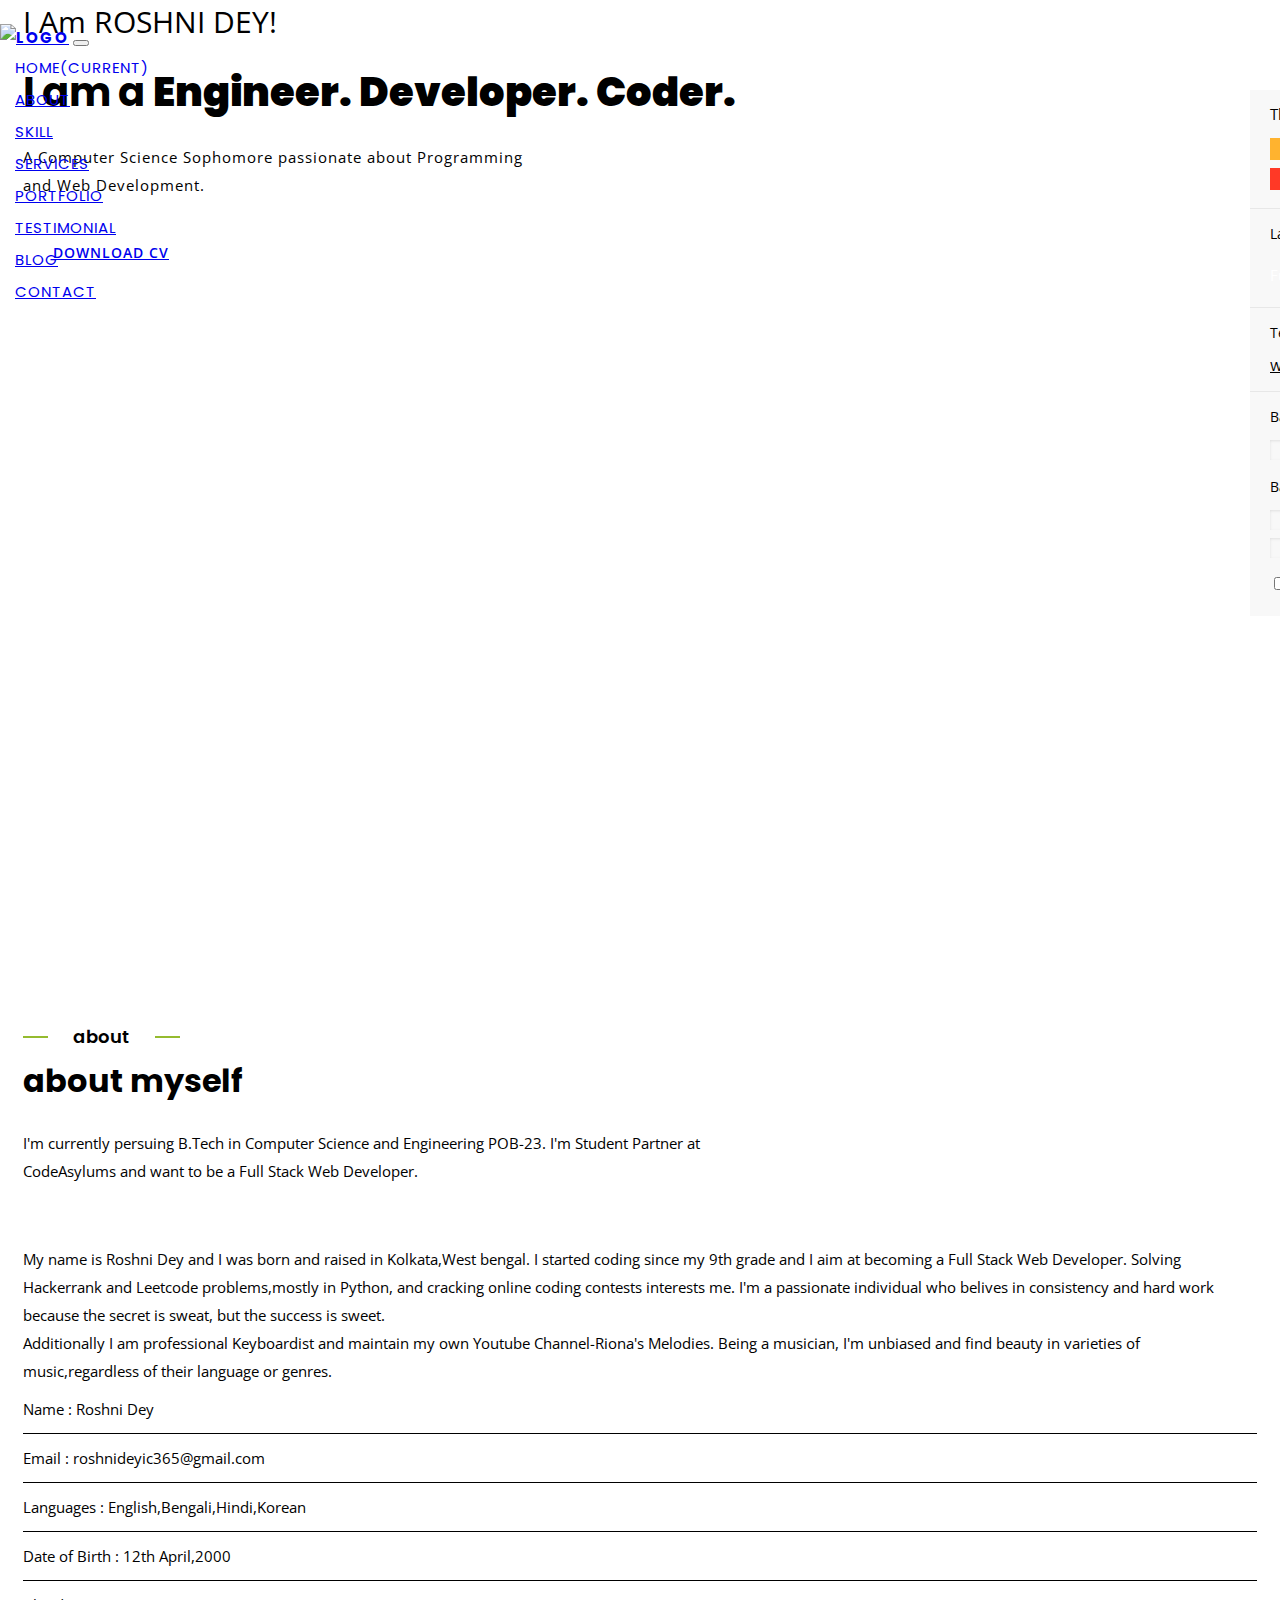
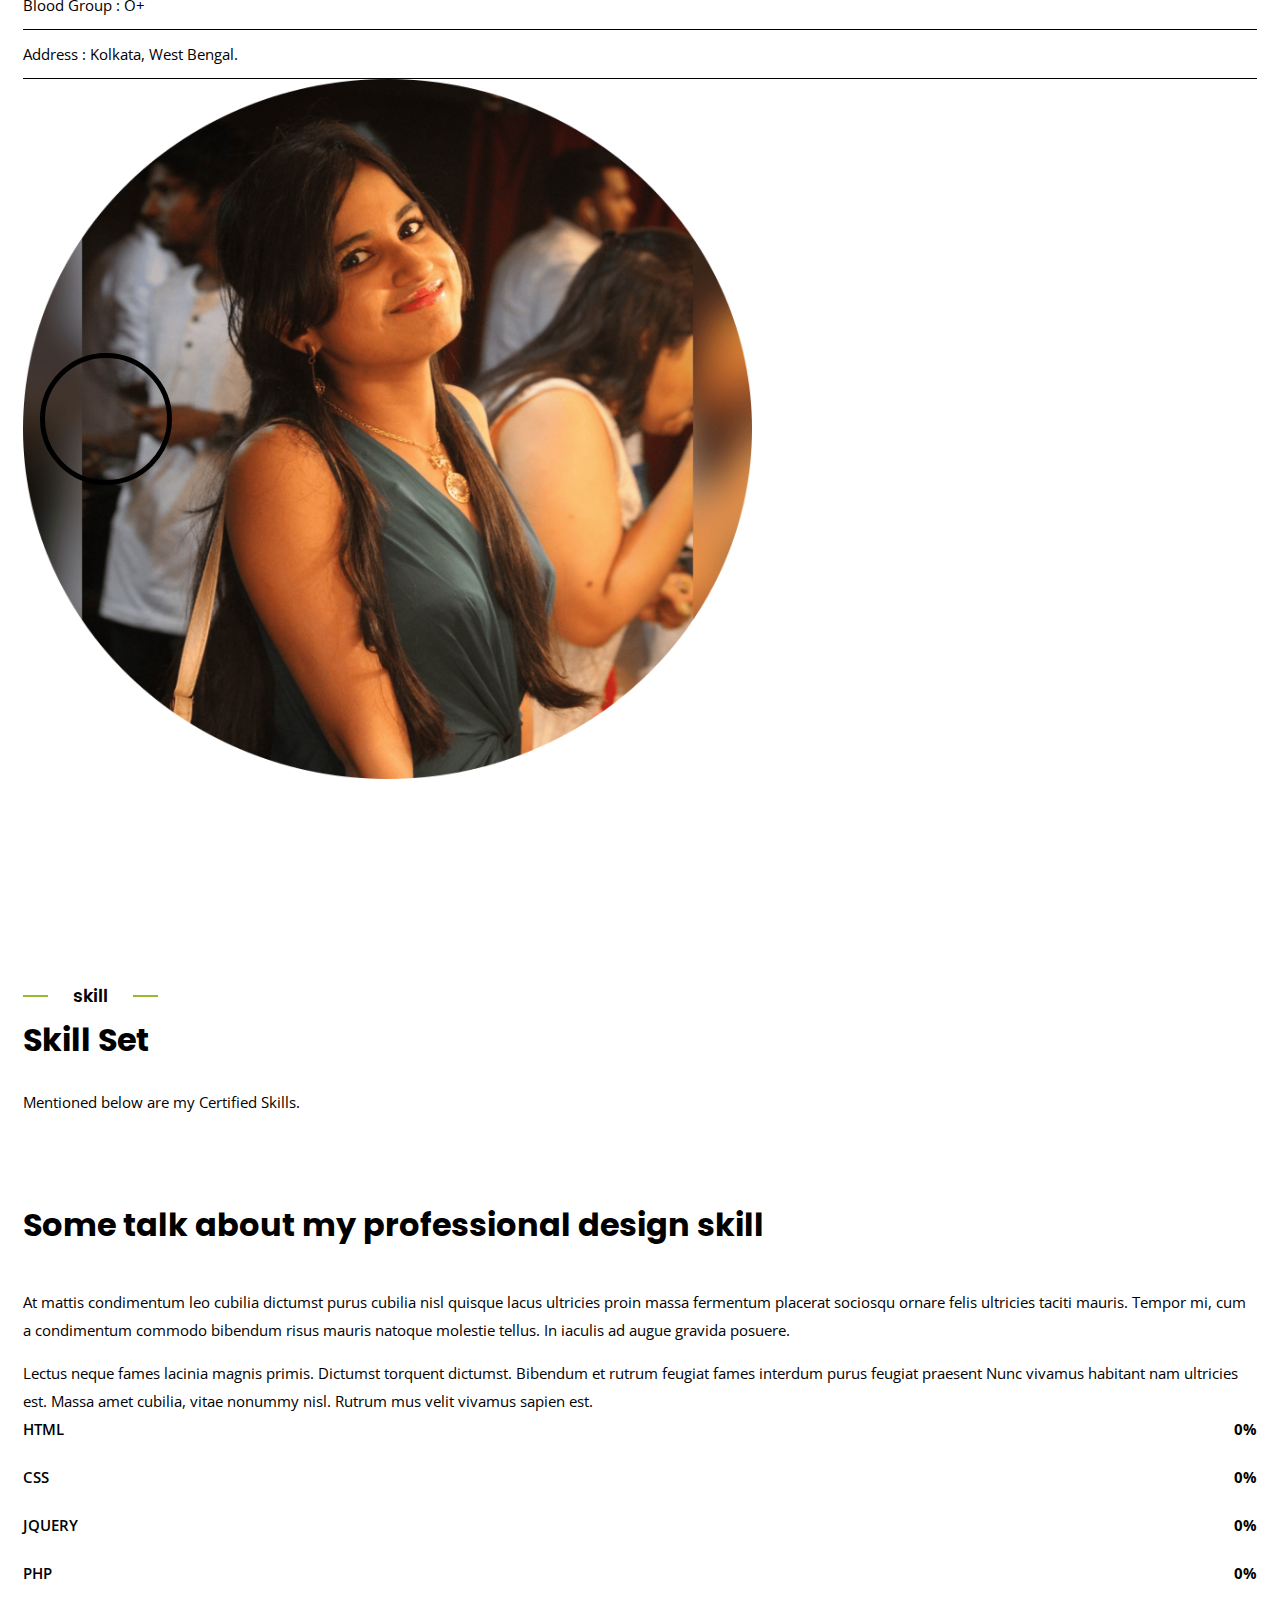
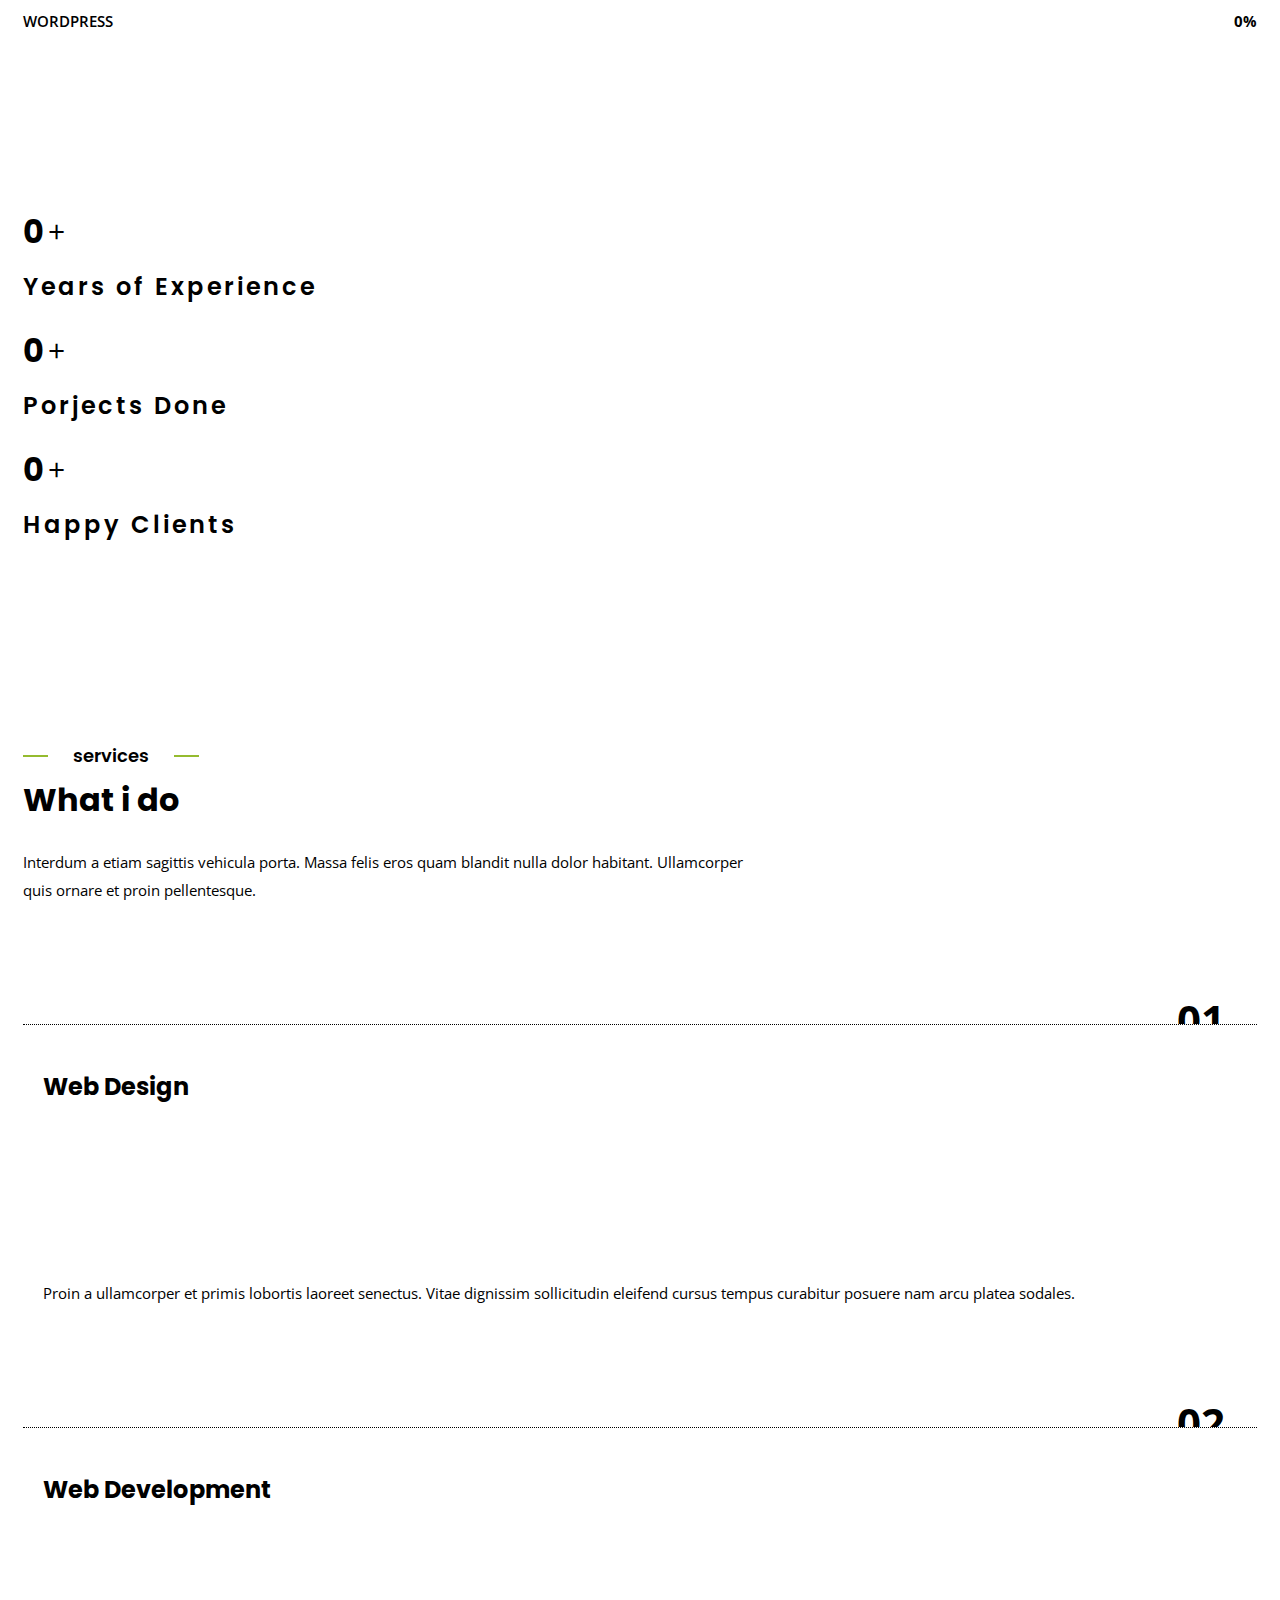
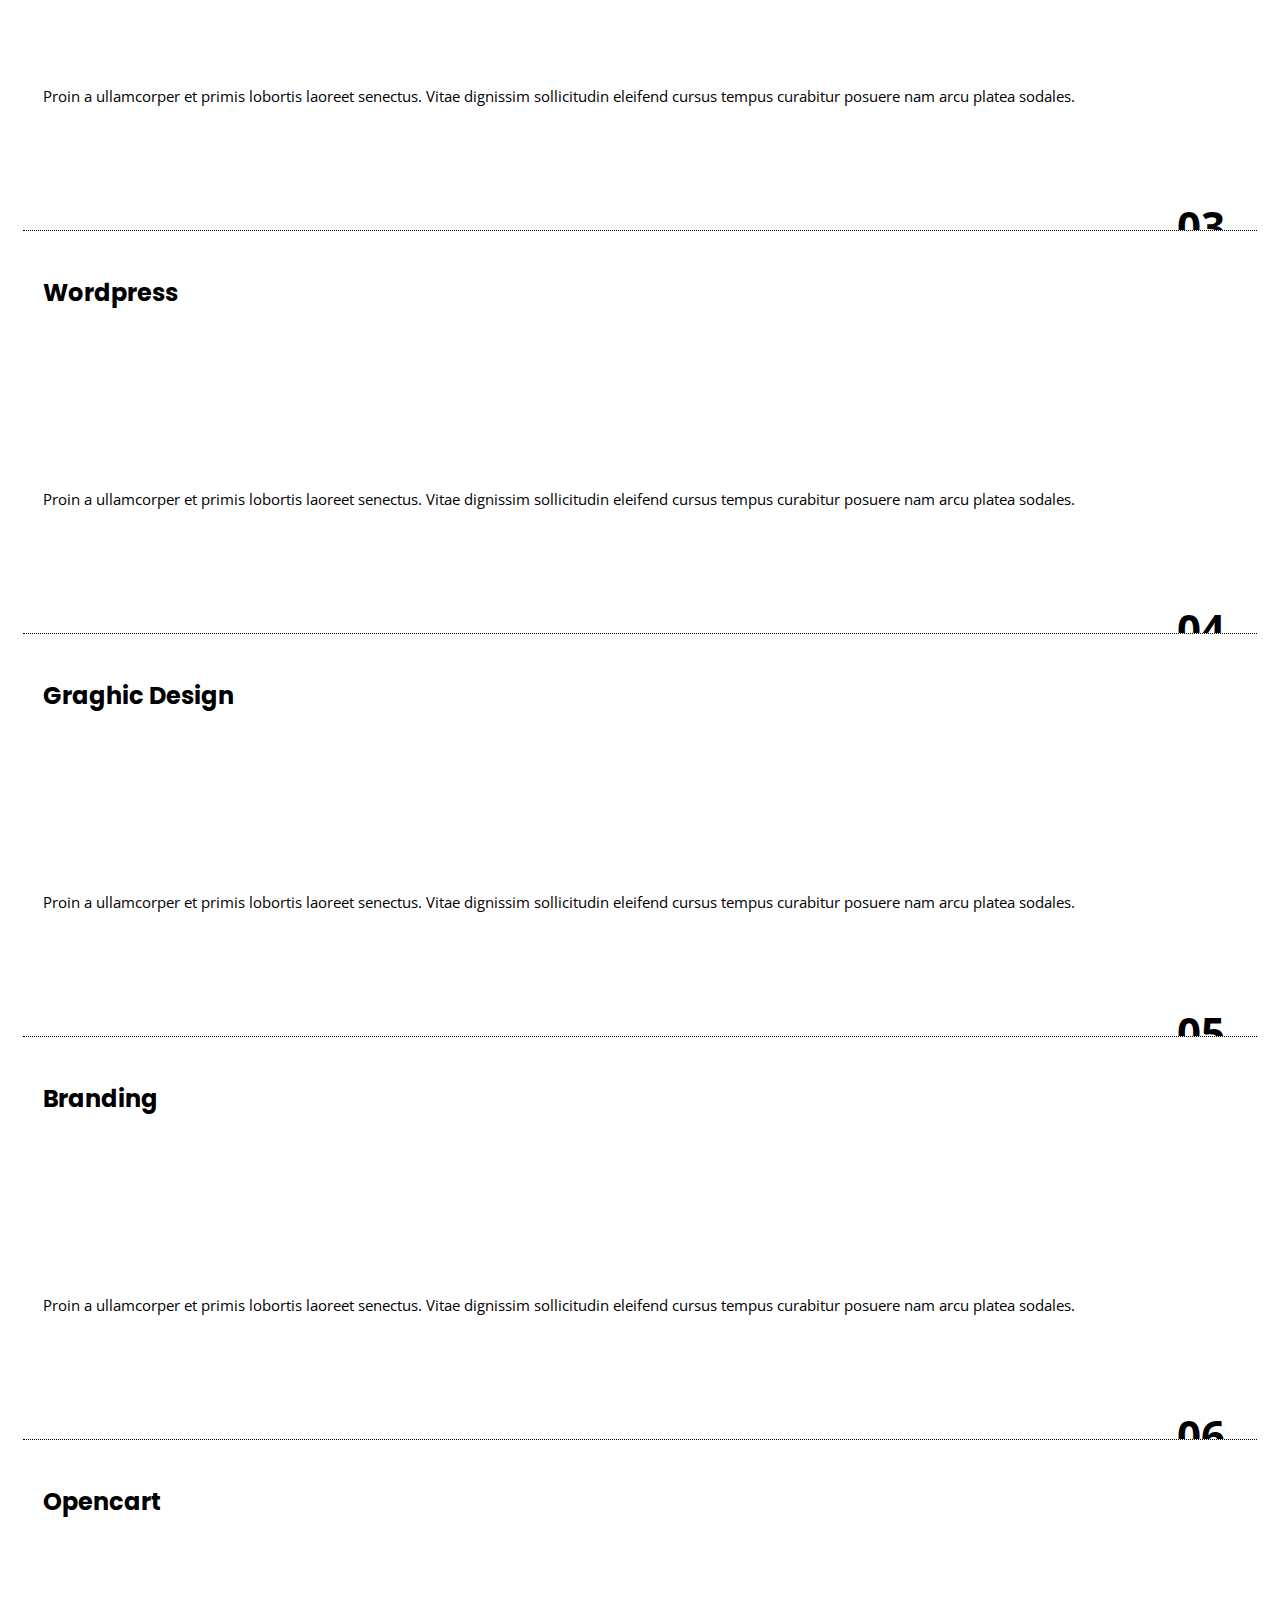
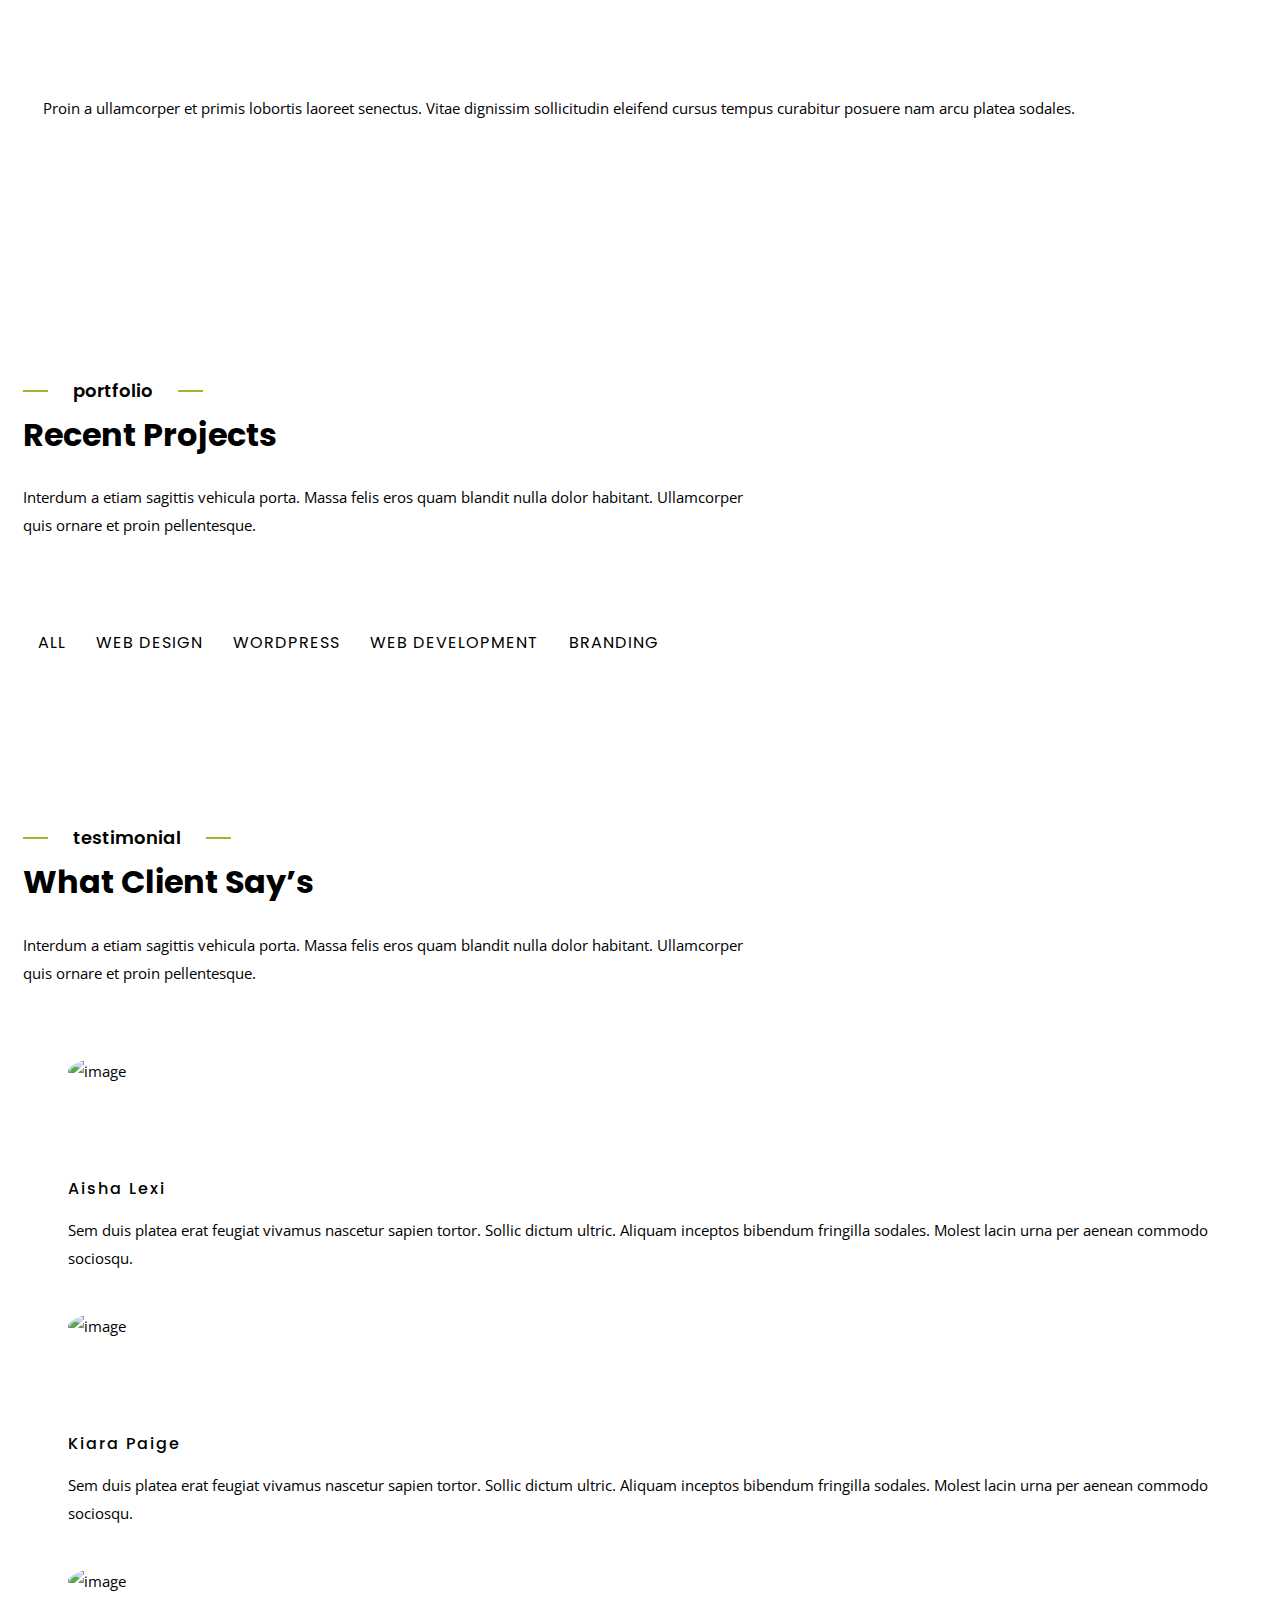
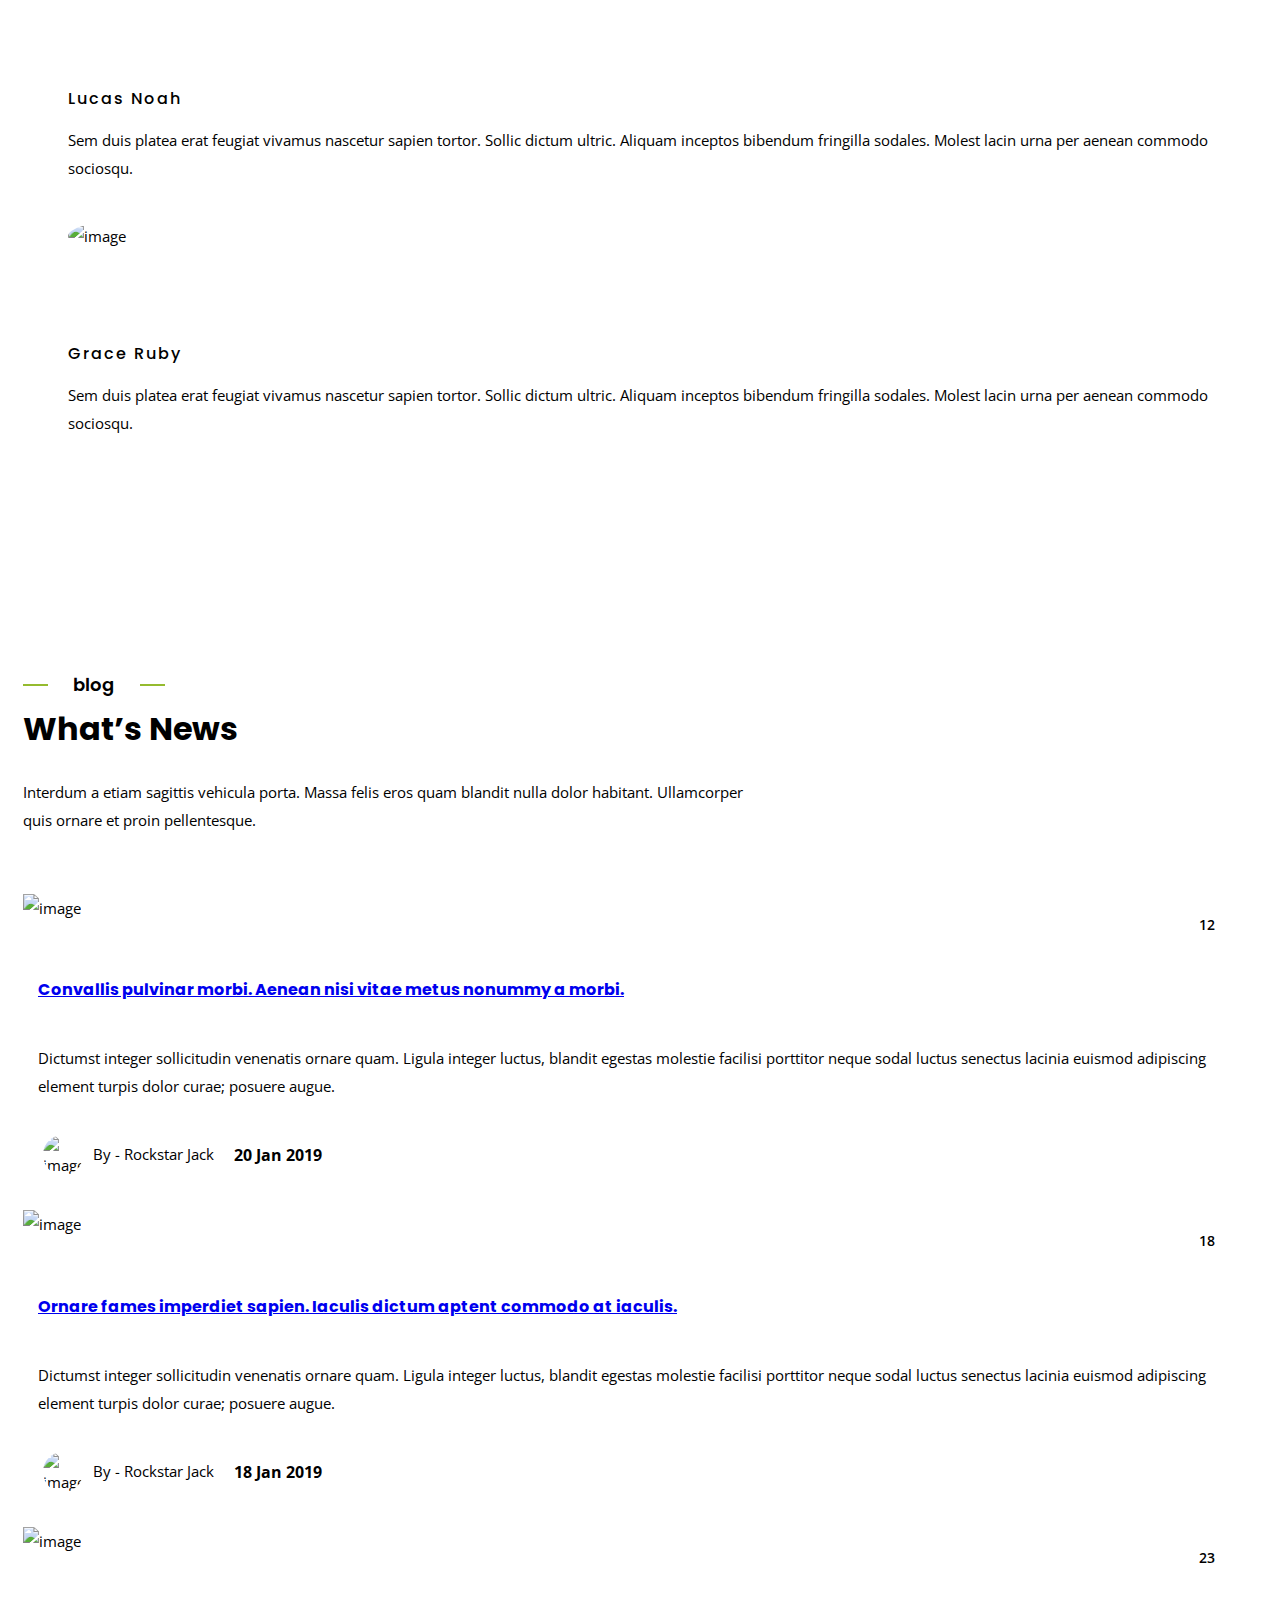
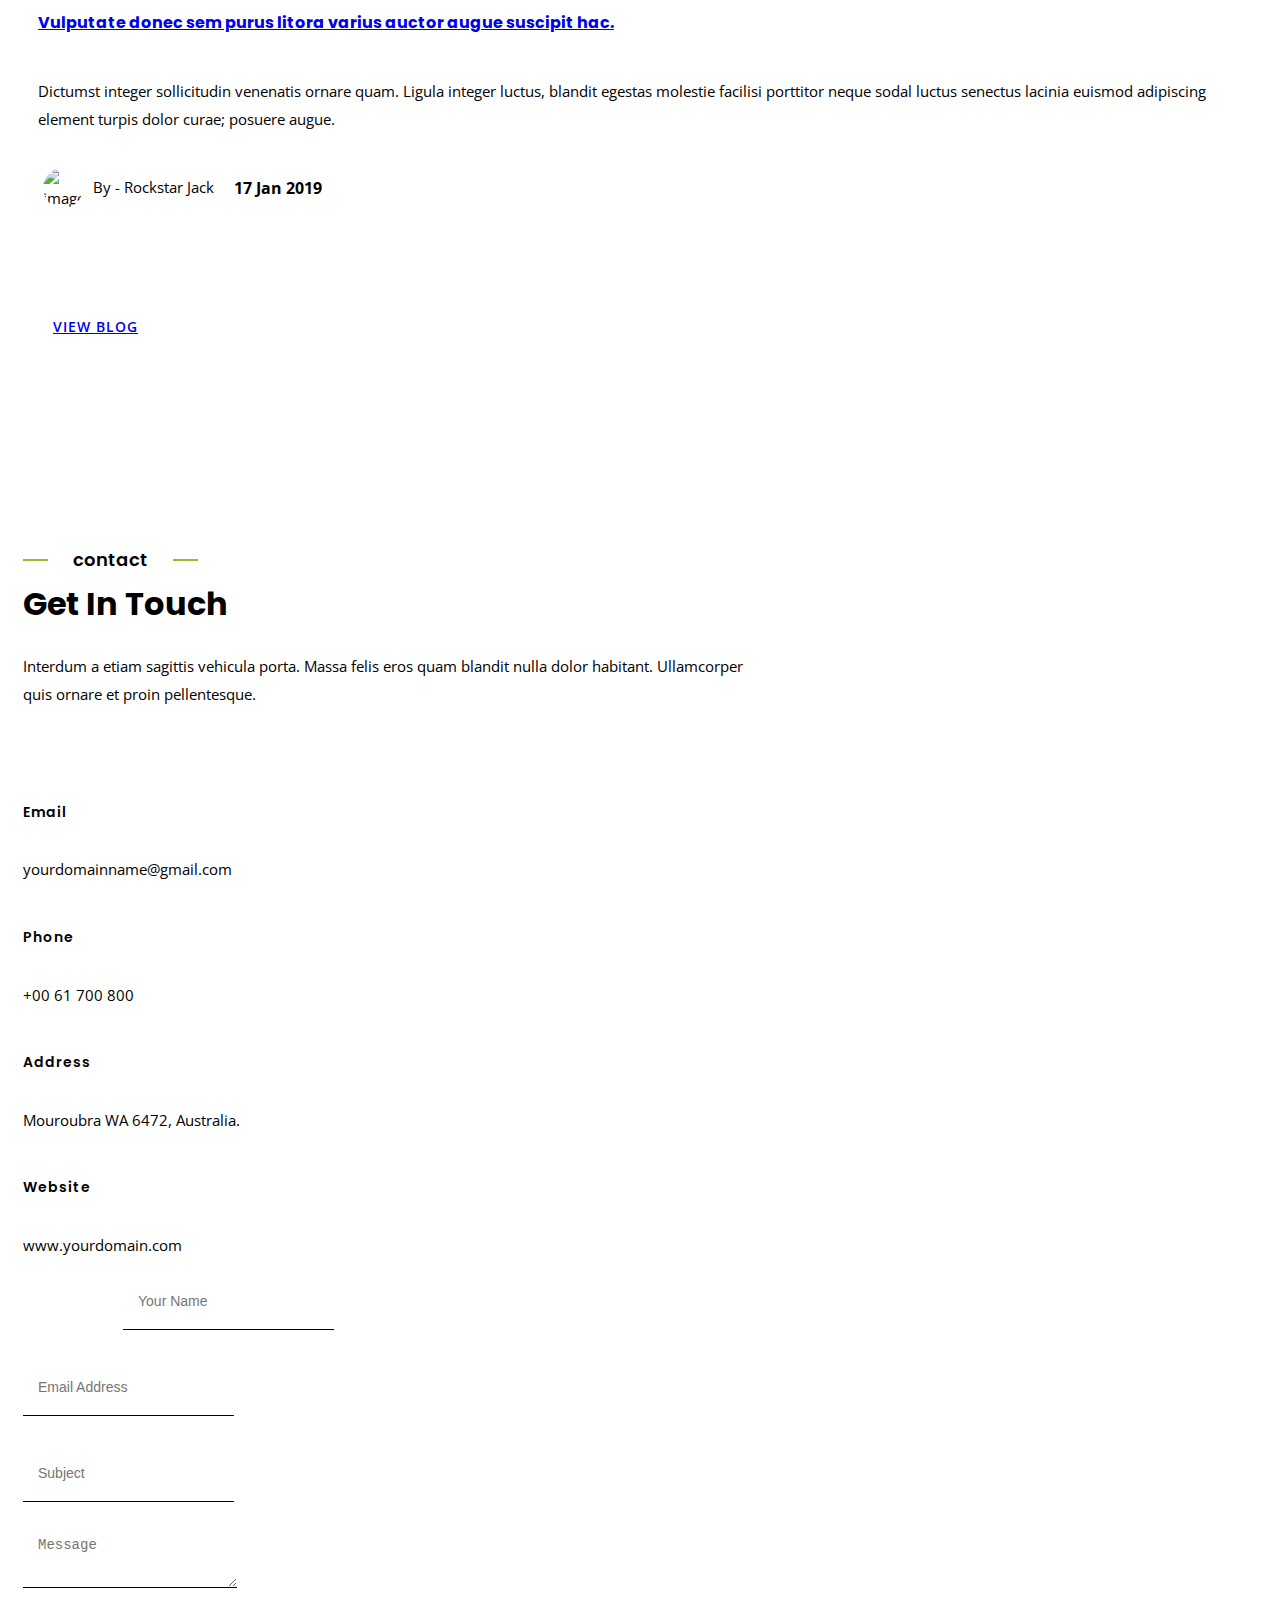
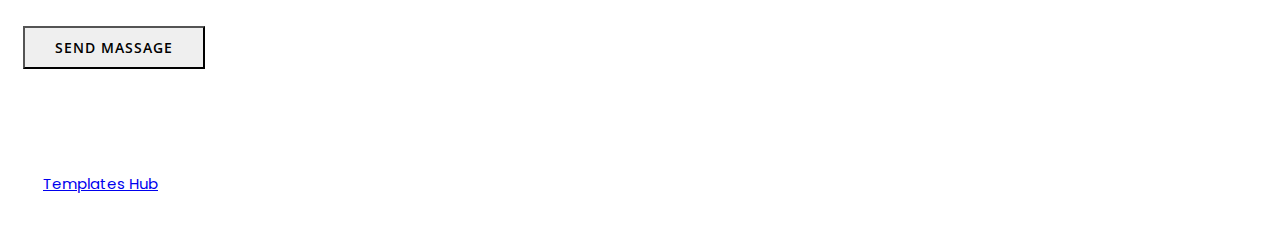
==== index.html @ 02d9dc11 "About updated" ====
<!DOCTYPE html>
<html lang="en">

<!-- index-754:31-->
<head>
	<!--===== Meta Tag =====-->
	<meta charset="utf-8">
	<meta http-equiv="x-ua-compatible" content="ie=edge">
	<meta name="description" content="Runaway - Personal Portfolio HTML Template">
	<meta name="viewport" content="width=device-width, initial-scale=1">
	<meta name="keywords" content="business, agency, blog, cv, creative, html, one page, personal, portfolio, resume, responsive, bootstrap, photography, designer, developer">
	<meta name="author" content="root">

	 <!--	Css Links
    ==================================================-->
     <link rel="stylesheet" href="css/bootstrap.min.css">
     <link rel="stylesheet" href="css/font-awesome.min.css">
     <link rel="stylesheet" href="fonts/flaticon.css">
     <link rel="stylesheet" href="css/plugins.css">
     <link rel="stylesheet" href="css/style.css">
     <link rel="stylesheet" href="css/color.css" id="color-change">


     <!-- Favicon 
    ==================================================-->
	<link rel="icon" type="image/png" sizes="32x32" href="images/favicon.ico">

      <!--	Title
    ==================================================-->
	<title>Roshni Dey</title>

</head>

<body id="top" class="page-load">
	<!--	Start Back to top
	=================================================-->
	<a href="#" id="scroll" style="display: none;"><span></span></a>
	<!--	End Back to top
	==================================================-->

	<!--	Preloader
	==================================================-->
	<div class="preloader">
		<div class="lds-css ng-scope">
			<div class="lds-spinner" style="100%;height:100%">
				<div></div>
				<div></div>
				<div></div>
				<div></div>
				<div></div>
				<div></div>
				<div></div>
				<div></div>
				<div></div>
				<div></div>
				<div></div>
				<div></div>
			</div>
		</div>
	</div>
	<!-- Color Settings Start
	==================================================-->
	<div class="color-panel">
		<div class="on-panel color_white bg_primary">
			<div class="text-center icon-spinner">
			  <i class="fa fa-cog fa-spin fa-3x fa-fw"></i>
			</div>
		</div>
		<div class="panel-box">
			<span class="panel-title">Theme Colors</span>
			<ul class="color-box">
				<li class="default" data-name="default" data-path="css/color.css" data-image="images/logo/1.png" data-target="images/logo/1.png"></li>
				<li class="color_2" data-name="color_2" data-path="css/color/color-1.css" data-image="images/logo/2.png" data-target="images/logo/2.png"></li>
				<li class="color_3" data-name="color_3" data-path="css/color/color-2.css" data-image="images/logo/3.png" data-target="images/logo/3.png"></li>
				<li class="color_4" data-name="color_4" data-path="css/color/color-3.css" data-image="images/logo/4.png" data-target="images/logo/4.png"></li>
				<li class="color_5" data-name="color_5" data-path="css/color/color-4.css" data-image="images/logo/5.png" data-target="images/logo/5.png"></li>
				<li class="color_6" data-name="color_6" data-path="css/color/color-5.css" data-image="images/logo/6.png" data-target="images/logo/6.png"></li>
				<li class="color_7" data-name="color_7" data-path="css/color/color-6.css" data-image="images/logo/7.png" data-target="images/logo/7.png"></li>
				<li class="color_8" data-name="color_8" data-path="css/color/color-7.css" data-image="images/logo/8.png" data-target="images/logo/8.png"></li>
				<li class="color_9" data-name="color_9" data-path="css/color/color-8.css" data-image="images/logo/9.png" data-target="images/logo/9.png"></li>
				<li class="color_10" data-name="color_10" data-path="css/color/color-9.css" data-image="images/logo/10.png" data-target="images/logo/10.png"></li>
				<li class="color_11" data-name="color_11" data-path="css/color/color-10.css" data-image="images/logo/11.png" data-target="images/logo/11.png"></li>
				<li class="color_12" data-name="color_12" data-path="css/color/color-11.css" data-image="images/logo/12.png" data-target="images/logo/12.png"></li>
				<li class="color_13" data-name="color_13" data-path="css/color/color-12.css" data-image="images/logo/13.png" data-target="images/logo/13.png"></li>
				<li class="color_14" data-name="color_14" data-path="css/color/color-13.css" data-image="images/logo/14.png" data-target="images/logo/14.png"></li>
			</ul>
		</div>
		<div class="switcher_layout">
			<span class="layout_title">Layout Style</span>
			<div class="radio_check">
				<input type="checkbox" id="layout_type" name="layout" value="Yes">
				<label class="bg_default text-left" for="layout_type"><span class="white_color">Full</span><span class="secondary_color">Box</span></label>
			</div>
		</div>
		<div class="template_style">
			<span class="layout_title">Template Style</span>
			<ul>
				<li><a class="btn_link" href="index-7.html" target="blank">White Version</a></li>
				<li><a class="btn_link" href="index-8.html" target="blank">Black Version</a></li>
			</ul>
		</div>
		<div class="box_bg_style">
			<span class="layout_title">Background pattern</span>
			<div class="select_bg">
				<ul>
					<li><input type="radio" name="radio" id="patrn1" value="pattern_1" /><label for="patrn1" class="radios pattern1"></label></li>
					<li><input type="radio" name="radio" id="patrn2" value="pattern_2" /><label for="patrn2" class="radios pattern2"></label></li>
					<li><input type="radio" name="radio" id="patrn3" value="pattern_3" /><label for="patrn3" class="radios pattern3"></label></li>
					<li><input type="radio" name="radio" id="patrn4" value="pattern_4" /><label for="patrn4" class="radios pattern4"></label></li>
					<li><input type="radio" name="radio" id="patrn5" value="pattern_5" /><label for="patrn5" class="radios pattern5"></label></li>
				</ul>
			</div>
			<span class="layout_title">Background pattern</span>
			<div class="select_bg">
				<ul>
					<li><input type="radio" name="radio" id="bg_img1" value="body_bg_1" /><label for="bg_img1" class="radios body_image1"></label></li>
					<li><input type="radio" name="radio" id="bg_img2" value="body_bg_2" /><label for="bg_img2" class="radios body_image2"></label></li>
					<li><input type="radio" name="radio" id="bg_img3" value="body_bg_3" /><label for="bg_img3" class="radios body_image3"></label></li>
					<li><input type="radio" name="radio" id="bg_img4" value="body_bg_4" /><label for="bg_img4" class="radios body_image4"></label></li>
					<li><input type="radio" name="radio" id="bg_img5" value="body_bg_5" /><label for="bg_img5" class="radios body_image5"></label></li>
					<li><input type="radio" name="radio" id="bg_img6" value="body_bg_6" /><label for="bg_img6" class="radios body_image6"></label></li>
					<li><input type="radio" name="radio" id="bg_img7" value="body_bg_7" /><label for="bg_img7" class="radios body_image7"></label></li>
					<li><input type="radio" name="radio" id="bg_img8" value="body_bg_8" /><label for="bg_img8" class="radios body_image8"></label></li>
					<li><input type="radio" name="radio" id="bg_img9" value="body_bg_9" /><label for="bg_img9" class="radios body_image9"></label></li>
					<li><input type="radio" name="radio" id="bg_img10" value="body_bg_10" /><label for="bg_img10" class="radios body_image10"></label></li>
				</ul>
			</div>
			<div class="select_bg">
				<ul>
					<li><input type="checkbox" name="runaway" id="bg_over" value="" /> Overlay</li>
				</ul>
			</div>
		</div>
	</div>
	<!--  Color Settings End
	==============================================-->

<!-- Wrapper Start 
==================================================-->
<div id="page_wrapper">
	<div class="row">
	<!-- Start Nav Menu 
	==============================================-->
	<header class="main_nav">
		<div class="container">
			<nav id="navbar-example2" class="navbar navbar-expand-lg navbar-light w-100"> 
				<a class="navbar-brand" href="#top"><img class="nav-logo" src="images/logo/1.png" alt="logo"></a>
				<button class="navbar-toggler" type="button" data-toggle="collapse" data-target="#navbarSupportedContent" aria-controls="navbarSupportedContent" aria-expanded="false" aria-label="Toggle navigation"> <span class="navbar-toggler-icon"></span> </button>
				<div class="collapse navbar-collapse" id="navbarSupportedContent">
					<ul class="navbar-nav ml-auto">
					  <li class="nav-item"><a class="nav-link active" href="#top" data-scroll="top">Home<span class="sr-only">(current)</span></a></li>
					  <li class="nav-item"><a class="nav-link" href="#about">About</a></li>
					  <li class="nav-item"><a class="nav-link" href="#skill">Skill</a></li>
					  <li class="nav-item"><a class="nav-link" href="#services">Services</a></li>
					  <li class="nav-item"><a class="nav-link" href="#portfolio">Portfolio</a></li>	
					  <li class="nav-item"><a class="nav-link" href="#testimonial">Testimonial</a></li>	
					  <li class="nav-item"><a class="nav-link" href="#blog">Blog</a></li>	
					  <li class="nav-item"><a class="nav-link" href="#contact">Contact</a></li>	
					</ul>
				</div>		
			</nav>
		</div>	
	</header>
	<!-- End Nav Menu
	==================================================-->
	
	<!--	Start Main Banner 
	==================================================-->
	<section id="main_banner" class=" banner_water_effect background3 overlay_one">
		<div class="container h-100">
            <div class="row h-100 align-items-center">
                <div class="col-md-12 col-lg-12 home-content text-left">
                    <div class="mainbanner_content">
                        <span class="pb_5 banner_title color_white">I Am ROSHNI DEY!</span>  
                        <h1 class="cd-headline clip is-full-width text-uppercase">
                            <span class="color_white">I am a</span>
                            <span class="cd-words-wrapper color_default">
                                <b class="is-visible">Engineer.</b>
                                <b>Developer.</b>
                                <b>Coder.</b>
                            </span>
                        </h1>
                        <p class="color_white mb_30">A Computer Science Sophomore passionate about Programming <br>and Web Development.</p>
                        <a class="btn btn-default" href="#">Download CV</a>
                    </div>
                </div>          
            </div>
        </div>
    </section>
	<!--	End Main Banner 
	==================================================-->
	<!--	Start About
	===================================================-->
	<section id="about" class="py_80 full_row bg_white">
		<div class="container">
			<div class="row">
				<div class="col-md-12 col-lg-12">
					<div class="section_title_1 text-center mx-auto pb_60 wow animated slideInUp">
	                    <h2 class="title text-uppercase"><span class="line_double mx-auto color_default">about</span>about myself</h2>
	                    <span class="sub_title">I'm currently persuing B.Tech in Computer Science and Engineering POB-23. I'm Student Partner at CodeAsylums and want to be a Full Stack Web Developer.</span>
	                </div>
				</div>
			</div>
			<div class="about_one">
				<div class="row">
					<div class="col-md-7 col-lg-7">
						<div class="myself color_secondery wow animated fadeInLeft">
							<p>My name is Roshni Dey and I was born and raised in Kolkata,West bengal. I started coding since my 9th grade and I aim at becoming a Full Stack Web Developer. Solving Hackerrank and Leetcode problems,mostly in Python, and cracking online coding contests interests me. I'm a passionate individual who belives in consistency and hard work because the secret is sweat, but the success is sweet.</p>
							
							<p>Additionally I am professional Keyboardist and maintain my own Youtube Channel-Riona's Melodies. Being a musician, I'm unbiased and find beauty in varieties of music,regardless of their language or genres.</p>
						</div>
						<div class="personal_info">
							<div class="row">
								<div class="col-md-12 col-lg-6">
									<ul>
										<li><span class="color_secondery">Name :</span> Roshni Dey</li>
										<li><span class="color_secondery">Email :</span> roshnideyic365@gmail.com</li>
										<li><span class="color_secondery">Languages :</span> English,Bengali,Hindi,Korean</li>	
									</ul>
								</div>
								<div class="col-md-12 col-lg-6">
									<ul>
										<li><span class="color_secondery">Date of Birth :</span> 12th April,2000</li>
										<li><span class="color_secondery">Blood Group :</span> O+</li>
										<li><span class="color_secondery">Address :</span> Kolkata, West Bengal.</li>
									</ul>
								</div>
							</div>
						</div>
					</div>
					<div class="col-md-5 col-lg-5">
						<div class="profile_img personal_video wow animated fadeInRight">
							<img class="roshni" src="images/about/03.png" alt="image">
							<div class="iconround"><a class="video-popup" href="https://vimeo.com/470062913" title="video popup">
							<i class="fa fa-play" aria-hidden="true"></i></a></div>
							<div class="loader">
								<div class="loader-inner ball-scale-multiple">
									<div></div>
									<div></div>
									<div></div>
								</div>
							</div>
						</div>
					</div>
				</div>
			</div>
		</div>
	</section>
	<!--	End About
	===================================================-->
	<!--	Start Skill
	===================================================-->
	<section id="skill" class="py_80 bg_secondery full_row">
		<div class="container">
			<div class="row">
				<div class="col-md-12 col-lg-12">
					<div class="section_title_1 text-center mx-auto pb_60 wow animated slideInUp">
	                    <h2 class="title text-uppercase"><span class="line_double mx-auto color_default">skill</span>Skill Set</h2>
	                    <span class="sub_title">Mentioned below are my Certified Skills.</span>
	                </div>
				</div>
			</div>
			<div class="my_skill">
				<div class="row">
					<div class="col-md-12 col-lg-6">
						<div class="about_myskill color_secondery wow animated slideInLeft">
							<h2 class="color_primary">Some talk about my professional design skill</h2>
							<p class="pt_15">At mattis condimentum leo cubilia dictumst purus cubilia nisl quisque lacus ultricies proin massa fermentum placerat sociosqu ornare felis ultricies taciti mauris. Tempor mi, cum a condimentum commodo bibendum risus mauris natoque molestie tellus. In iaculis ad augue gravida posuere.</p>
							<p class="pt_15">Lectus neque fames lacinia magnis primis. Dictumst torquent dictumst. Bibendum et rutrum feugiat fames interdum purus feugiat praesent Nunc vivamus habitant nam ultricies est. Massa amet cubilia, vitae nonummy nisl. Rutrum mus velit vivamus sapien est.</p>
						</div>
					</div>
					<div class="col-md-12 col-lg-6">
						<div class="skill-progress wow animated slideInRight">
		                    <div class="prgs-bar fact-counter"> <span>HTML</span>
		                        <div class="progress count wow" data-wow-duration="0ms">
		                            <div class="skill-percent"><span class="count-num" data-speed="3000" data-stop="90">0</span>%</div>
		                            <div class="progress-bar" role="progressbar" aria-valuenow="90" aria-valuemax="100"> </div>
								</div>
							</div>
		                    <div class="prgs-bar fact-counter"> <span>CSS</span>
		                        <div class="progress count wow" data-wow-duration="0ms">
		                            <div class="skill-percent"><span class="count-num" data-speed="3000" data-stop="95">0</span>%</div>
		                            <div class="progress-bar" role="progressbar" aria-valuenow="95" aria-valuemax="100"> </div>
								</div>
							</div>
		                    <div class="prgs-bar fact-counter"> <span>JQuery</span>
		                        <div class="progress count wow" data-wow-duration="0ms">
		                            <div class="skill-percent"><span class="count-num" data-speed="3000" data-stop="85">0</span>%</div>
		                            <div class="progress-bar" role="progressbar" aria-valuenow="85" aria-valuemax="100"> </div>
								</div>
							</div>
		                    <div class="prgs-bar fact-counter"> <span>PHP</span>
		                        <div class="progress count wow" data-wow-duration="0ms">
		                            <div class="skill-percent"><span class="count-num" data-speed="3000" data-stop="90">0</span>%</div>
		                            <div class="progress-bar" role="progressbar" aria-valuenow="90" aria-valuemax="100"> </div>
								</div>
							</div>
		                    <div class="prgs-bar fact-counter"> <span>Wordpress</span>
		                        <div class="progress count wow" data-wow-duration="0ms">
		                            <div class="skill-percent"><span class="count-num" data-speed="3000" data-stop="90">0</span>%</div>
		                            <div class="progress-bar" role="progressbar" aria-valuenow="90" aria-valuemax="100"> </div>
								</div>
							</div>
						</div>
					</div>
				</div>
			</div>
		</div>
	</section>
	<!--	End Skill
	===================================================-->
	<!--	Start Experience and Projects
	===================================================-->
	<div class="experience background2 overlay_two py_60 full_row">
		<div class="container">
			<div class="row">
				<div class="col-md-12 col-lg-12">
					<div class="fact-counter">
						<div class="row">
							<div class="col-md-4 col-lg-4">
							    <div class="counter count wow text-center" data-wow-duration="300ms">
							    	<span class="flaticon-man-working-on-a-laptop-from-side-view"></span>
					            	<div class="counting_digit color_default mt_15"> <h2 class="count-num" data-speed="3000" data-stop="7">0</h2><span>+</span>
					            	</div>
					            	<h3 class="color_white mt_15">Years of Experience</h3>
					          	</div>
							</div>
							<div class="col-md-4 col-lg-4">
							    <div class="counter count wow text-center" data-wow-duration="300ms">
							    	<span class="flaticon-half-time-work"></span>
					            	<div class="counting_digit color_default mt_15"> <h2 class="count-num" data-speed="3000" data-stop="145">0</h2><span>+</span>
					            	</div>
					            	<h3 class="color_white mt_15">Porjects Done</h3>
					          	</div>
							</div>
							<div class="col-md-4 col-lg-4">
							    <div class="counter count wow text-center" data-wow-duration="300ms">
							    	<span class="flaticon-happy"></span>
					            	<div class="counting_digit color_default mt_15"><h2 class="count-num" data-speed="3000" data-stop="137">0</h2><span>+</span>
					            	</div>
					            	<h3 class="color_white mt_15">Happy Clients</h3>
					          	</div>
							</div>
						</div>
					</div>
				</div>
			</div>
		</div>
	</div>
	<!--	End Experience and Projects
	===================================================-->
	<!--	Start Services
	===================================================-->
	<section id="services" class="py_80 full_row bg_white">
		<div class="container">
			<div class="row">
				<div class="col-md-12 col-lg-12">
					<div class="section_title_1 text-center mx-auto pb_60 wow animated slideInUp">
	                    <h2 class="title text-uppercase"><span class="line_double mx-auto color_default">services</span>What i do</h2>
	                    <span class="sub_title">Interdum a etiam sagittis vehicula porta. Massa felis eros quam blandit nulla dolor habitant. Ullamcorper quis ornare et proin pellentesque.</span>
	                </div>
				</div>
				<div class="services_item1">
					<div class="col-md-12 col-lg-12">
						<div class="row">
							<div class="col-md-6 col-lg-4">
								<div class="service_two text-center pt_15 mb_30 wow animated slideInUp">
					              <div class="srv_item_number color_lightgray"><strong>01.</strong></div>
					              <h3 class="p_20 text-uppercase color_primary">Web Design</h3>
					              <div class="srv_icon color_white"><span class="flaticon-website-design-symbol"></span></div>
					              <p>Proin a ullamcorper et primis lobortis laoreet senectus. Vitae dignissim sollicitudin eleifend cursus tempus curabitur posuere nam arcu platea sodales.</p>
								</div>
							</div>
							<div class="col-md-6 col-lg-4">
								<div class="service_two text-center pt_15 mb_30 wow animated slideInUp">
					              <div class="srv_item_number color_lightgray"><strong>02.</strong></div>
					              <h3 class="p_20 text-uppercase color_primary">Web Development</h3>
					              <div class="srv_icon color_white"><span class="flaticon-programming"></span></div>
					              <p>Proin a ullamcorper et primis lobortis laoreet senectus. Vitae dignissim sollicitudin eleifend cursus tempus curabitur posuere nam arcu platea sodales.</p>
								</div>
							</div>
							<div class="col-md-6 col-lg-4">
								<div class="service_two text-center pt_15 mb_30 wow animated slideInUp">
					              <div class="srv_item_number color_lightgray"><strong>03.</strong></div>
					              <h3 class="p_20 text-uppercase color_primary">Wordpress</h3>
					              <div class="srv_icon color_white"><span class="flaticon-wordpress-logo"></span></div>
					              <p>Proin a ullamcorper et primis lobortis laoreet senectus. Vitae dignissim sollicitudin eleifend cursus tempus curabitur posuere nam arcu platea sodales.</p>
								</div>
							</div>
							<div class="col-md-6 col-lg-4">
								<div class="service_two text-center pt_15 mb_30 wow animated slideInUp">
					              <div class="srv_item_number color_lightgray"><strong>04.</strong></div>
					              <h3 class="p_20 text-uppercase color_primary">Graghic Design</h3>
					              <div class="srv_icon color_white"><span class="flaticon-editor"></span></div>
					              <p>Proin a ullamcorper et primis lobortis laoreet senectus. Vitae dignissim sollicitudin eleifend cursus tempus curabitur posuere nam arcu platea sodales.</p>
								</div>
							</div>
							<div class="col-md-6 col-lg-4">
								<div class="service_two text-center pt_15 mb_30 wow animated slideInUp">
					              <div class="srv_item_number color_lightgray"><strong>05.</strong></div>
					              <h3 class="p_20 text-uppercase color_primary">Branding</h3>
					              <div class="srv_icon color_white"><span class="flaticon-internet"></span></div>
					              <p>Proin a ullamcorper et primis lobortis laoreet senectus. Vitae dignissim sollicitudin eleifend cursus tempus curabitur posuere nam arcu platea sodales.</p>
								</div>
							</div>
							<div class="col-md-6 col-lg-4">
								<div class="service_two text-center pt_15 mb_30 wow animated slideInUp">
					              <div class="srv_item_number color_lightgray"><strong>06.</strong></div>
					              <h3 class="p_20 text-uppercase color_primary">Opencart</h3>
					              <div class="srv_icon color_white"><span class="flaticon-shopping-cart"></span></div>
					              <p>Proin a ullamcorper et primis lobortis laoreet senectus. Vitae dignissim sollicitudin eleifend cursus tempus curabitur posuere nam arcu platea sodales.</p>
								</div>
							</div>
						</div>
					</div>
				</div>
			</div>
		</div>
	</section>
	<!--	End Services
	===================================================-->
	<!--	Start Portfolio
	===================================================-->
	<section id="portfolio" class="py_80 bg_secondery full_row">
		<div class="container">
			<div class="row">
				<div class="col-md-12 col-lg-12">
					<div class="section_title_1 text-center mx-auto pb_60 wow animated slideInUp">
	                    <h2 class="title text-uppercase"><span class="line_double mx-auto color_default">portfolio</span>Recent Projects</h2>
	                    <span class="sub_title">Interdum a etiam sagittis vehicula porta. Massa felis eros quam blandit nulla dolor habitant. Ullamcorper quis ornare et proin pellentesque.</span>
	                </div>
				</div>
				<div class="col-md-12 col-lg-12">
					<div class="my_portfolio" id="tab-panel"> 
              			<!--Filter-->
						<div class="row">
							<div class="col-md-12">
								<div class="filters mb_30 w-100 text-center">
									<ul class="filter-tabs mx-auto d-inline-block">
										<li class="active filter" data-role="button" data-filter="all">All</li>
										<li class="filter" data-role="button" data-filter=".design">Web Design</li>
										<li class="filter" data-role="button" data-filter=".wordpress">Wordpress</li>
										<li class="filter" data-role="button" data-filter=".development">Web Development</li>
										<li class="filter" data-role="button" data-filter=".branding">Branding</li>
									</ul>
								</div>
							</div>
						</div>	
			              
						<div class="filter-list">
							<div class="portfolio-items">
								<div class="row">
								  	<div class="column mix mix_all graphic development wordpress mb_30 col-md-4 col-lg-4">
										<div class="default-portfolio-item">
											<a href="images/portfolio/01.jpg" data-fancybox="gallery">
												<img src="images/portfolio/01.jpg" alt="image" />
												<div class="overlay-box">
													<span><i class="fa fa-eye" aria-hidden="true"></i></span>
													<div class="tag">
														<ul>
															<li>Web Development,</li>
															<li>wordpress</li>
														</ul>
													</div>
												</div>
											</a>
										</div>
									</div>
									<div class="column mix mix_all graphic branding mb_30 col-md-4 col-lg-4">
										<div class="default-portfolio-item">
											<a href="images/portfolio/02.jpg" data-fancybox="gallery">
												<img src="images/portfolio/02.jpg" alt="image" />
												<div class="overlay-box">
													<span><i class="fa fa-eye" aria-hidden="true"></i></span>
													<div class="tag">
														<ul>
															<li>Branding,</li>
															<li>Wordpress</li>
														</ul>
													</div>
												</div>
											</a>
										</div>
									</div>
									<div class="column mix mix_all design wordpress development mb_30 col-md-4 col-lg-4">
										<div class="default-portfolio-item">
											<a href="images/portfolio/03.jpg" data-fancybox="gallery">
												<img src="images/portfolio/03.jpg" alt="image" />
												<div class="overlay-box">
													<span><i class="fa fa-eye" aria-hidden="true"></i></span>
													<div class="tag">
														<ul>
															<li>Web Design,</li>
															<li>Web Development</li>
														</ul>
													</div>
												</div>
											</a>
										</div>
									</div>
									<div class="column mix mix_all graphic wordpress branding mb_30 col-md-4 col-lg-4">
										<div class="default-portfolio-item">
											<a href="images/portfolio/04.jpg" data-fancybox="gallery">
												<img src="images/portfolio/04.jpg" alt="image" />
												<div class="overlay-box">
													<span><i class="fa fa-eye" aria-hidden="true"></i></span>
													<div class="tag">
														<ul>
															<li>Branding,</li>
															<li>wordpress</li>
														</ul>
													</div>
												</div>
											</a>
										</div>
									</div>
									<div class="column mix mix_all graphic design branding mb_30 col-md-4 col-lg-4">
										<div class="default-portfolio-item">
											<a href="images/portfolio/05.jpg" data-fancybox="gallery">
												<img src="images/portfolio/05.jpg" alt="image" />
												<div class="overlay-box">
													<span><i class="fa fa-eye" aria-hidden="true"></i></span>
													<div class="tag">
														<ul>
															<li>Web Design,</li>
															<li>wordpress</li>
														</ul>
													</div>
												</div>
											</a>
										</div>
									</div>
									<div class="column mix mix_all development wordpress design mb_30 col-md-4 col-lg-4">
										<div class="default-portfolio-item">
											<a href="images/portfolio/06.jpg" data-fancybox="gallery">
												<img src="images/portfolio/06.jpg" alt="image" />
												<div class="overlay-box">
													<span><i class="fa fa-eye" aria-hidden="true"></i></span>
													<div class="tag">
														<ul>
															<li>Web Design,</li>
															<li>Web Development</li>
														</ul>
													</div>
												</div>
											</a>
										</div>
									</div>
								</div>
							</div>
						</div>		
			        </div>
				</div>
			</div>
		</div>
	</section>
	<!--	End Portfolio
	===================================================-->
	<!--	Start Testimonial
	===================================================-->
	<section id="testimonial" class="py_80 full_row bg_white">
		<div class="container">
			<div class="row">
				<div class="col-md-12 col-lg-12">
					<div class="section_title_1 text-center mx-auto pb_60 wow animated slideInUp">
	                    <h2 class="title text-uppercase"><span class="line_double mx-auto color_default">testimonial</span>What Client Say’s</h2>
	                    <span class="sub_title">Interdum a etiam sagittis vehicula porta. Massa felis eros quam blandit nulla dolor habitant. Ullamcorper quis ornare et proin pellentesque.</span>
	                </div>
				</div>
				<div class="col-md-12 col-lg-12">
    				<div class="testimonial_item owl-carousel wow animated slideInUp">
    					<div class="member_feedback p_30 color_secondery">
							<div class="client_img"><img src="images/testimonial/01.jpg" alt="image"></div>
							<div class="star d-inline-block mt_30 color_default">
								<ul>
									<li><i class="fa fa-star" aria-hidden="true"></i></li>
									<li><i class="fa fa-star" aria-hidden="true"></i></li>
									<li><i class="fa fa-star" aria-hidden="true"></i></li>
									<li><i class="fa fa-star" aria-hidden="true"></i></li>
									<li><i class="fa fa-star" aria-hidden="true"></i></li>
								</ul>
							</div>
							<h5 class="color_primary mb_15">Aisha Lexi</h5>
							<p>Sem duis platea erat feugiat vivamus nascetur sapien tortor. Sollic dictum ultric. Aliquam inceptos bibendum fringilla sodales. Molest lacin urna per aenean commodo sociosqu.</p>
						</div>
						<div class="member_feedback p_30 color_secondery">
							<div class="client_img"><img src="images/testimonial/02.jpg" alt="image"></div>
							<div class="star d-inline-block mt_30 color_default">
								<ul>
									<li><i class="fa fa-star" aria-hidden="true"></i></li>
									<li><i class="fa fa-star" aria-hidden="true"></i></li>
									<li><i class="fa fa-star" aria-hidden="true"></i></li>
									<li><i class="fa fa-star" aria-hidden="true"></i></li>
									<li><i class="fa fa-star" aria-hidden="true"></i></li>
								</ul>
							</div>
							<h5 class="color_primary mb_15">Kiara Paige</h5>
							<p>Sem duis platea erat feugiat vivamus nascetur sapien tortor. Sollic dictum ultric. Aliquam inceptos bibendum fringilla sodales. Molest lacin urna per aenean commodo sociosqu.</p>
						</div>
						<div class="member_feedback p_30 color_secondery">
							<div class="client_img"><img src="images/testimonial/03.jpg" alt="image"></div>
							<div class="star d-inline-block mt_30 color_default">
								<ul>
									<li><i class="fa fa-star" aria-hidden="true"></i></li>
									<li><i class="fa fa-star" aria-hidden="true"></i></li>
									<li><i class="fa fa-star" aria-hidden="true"></i></li>
									<li><i class="fa fa-star" aria-hidden="true"></i></li>
									<li><i class="fa fa-star" aria-hidden="true"></i></li>
								</ul>
							</div>
							<h5 class="color_primary mb_15">Lucas Noah</h5>
							<p>Sem duis platea erat feugiat vivamus nascetur sapien tortor. Sollic dictum ultric. Aliquam inceptos bibendum fringilla sodales. Molest lacin urna per aenean commodo sociosqu.</p>
						</div>
						<div class="member_feedback p_30 color_secondery">
							<div class="client_img"><img src="images/testimonial/04.jpg" alt="image"></div>
							<div class="star d-inline-block mt_30 color_default">
								<ul>
									<li><i class="fa fa-star" aria-hidden="true"></i></li>
									<li><i class="fa fa-star" aria-hidden="true"></i></li>
									<li><i class="fa fa-star" aria-hidden="true"></i></li>
									<li><i class="fa fa-star" aria-hidden="true"></i></li>
									<li><i class="fa fa-star" aria-hidden="true"></i></li>
								</ul>
							</div>
							<h5 class="color_primary mb_15">Grace Ruby</h5>
							<p>Sem duis platea erat feugiat vivamus nascetur sapien tortor. Sollic dictum ultric. Aliquam inceptos bibendum fringilla sodales. Molest lacin urna per aenean commodo sociosqu.</p>
						</div>
    				</div>
    			</div>
			</div>
		</div>
	</section>
	<!--	End Testimonial
	===================================================-->
	<!--	Start Blog
	===================================================-->
	<section id="blog" class="py_80 bg_secondery full_row">
		<div class="container">
			<div class="row">
				<div class="col-md-12 col-lg-12">
					<div class="section_title_1 text-center mx-auto pb_60 wow animated slideInUp">
	                    <h2 class="title text-uppercase"><span class="line_double mx-auto color_default">blog</span>What’s News</h2>
	                    <span class="sub_title">Interdum a etiam sagittis vehicula porta. Massa felis eros quam blandit nulla dolor habitant. Ullamcorper quis ornare et proin pellentesque.</span>
	                </div>
				</div>
				<div class="col-md-12 col-lg-12">
					<div class="blog_grid_1 wow animated slideInUp">
						<div class="row">
							<div class="col-md-12 col-lg-4">
								<div class="blog_item">
									<div class="comments">
										<i class="fa fa-comment" aria-hidden="true"></i>
										<span class="color_white">12</span>
									</div>
									<div class="blog_img overlay_one"><img src="images/blog/01.jpg" alt="image"></div>
									<div class="blog_content bg_white color_secondery">
										<div class="blog_title">
											<a class="color_primary" href="blog-details.html"><h5>Convallis pulvinar morbi. Aenean nisi vitae metus nonummy a morbi.</h5></a>
										</div>
										<p class="mt_15 mb_30">Dictumst integer sollicitudin venenatis ornare quam. Ligula integer luctus, blandit egestas molestie facilisi porttitor neque sodal luctus senectus lacinia euismod adipiscing element turpis dolor curae; posuere augue.</p>
										
										<div class="admin">
											<img src="images/about/02.jpg" alt="image">
											<span class="color_white">By - Rockstar Jack</span>
										</div>
										<div class="date float-right color_primary">20 Jan 2019</div>
									</div>
								</div>
							</div>
							<div class="col-md-12 col-lg-4">
								<div class="blog_item">
									<div class="comments">
										<i class="fa fa-comment" aria-hidden="true"></i>
										<span class="color_white">18</span>
									</div>
									<div class="blog_img overlay_one"><img src="images/blog/02.jpg" alt="image"></div>
									<div class="blog_content bg_white color_secondery">
										<div class="blog_title">
											<a class="color_primary" href="blog-details.html"><h5>Ornare fames imperdiet sapien. Iaculis dictum aptent commodo at iaculis.</h5></a>
										</div>
										<p class="mt_15 mb_30">Dictumst integer sollicitudin venenatis ornare quam. Ligula integer luctus, blandit egestas molestie facilisi porttitor neque sodal luctus senectus lacinia euismod adipiscing element turpis dolor curae; posuere augue.</p>
										
										<div class="admin">
											<img src="images/about/02.jpg" alt="image">
											<span class="color_white">By - Rockstar Jack</span>
										</div>
										<div class="date float-right color_primary">18 Jan 2019</div>
									</div>
								</div>
							</div>
							<div class="col-md-12 col-lg-4">
								<div class="blog_item">
									<div class="comments">
										<i class="fa fa-comment" aria-hidden="true"></i>
										<span class="color_white">23</span>
									</div>
									<div class="blog_img overlay_one"><img src="images/blog/03.jpg" alt="image"></div>
									<div class="blog_content bg_white color_secondery">
										<div class="blog_title">
											<a class="color_primary" href="blog-details.html"><h5>Vulputate donec sem purus litora varius auctor augue suscipit hac.</h5></a>
										</div>
										<p class="mt_15 mb_30">Dictumst integer sollicitudin venenatis ornare quam. Ligula integer luctus, blandit egestas molestie facilisi porttitor neque sodal luctus senectus lacinia euismod adipiscing element turpis dolor curae; posuere augue.</p>
										
										<div class="admin">
											<img src="images/about/02.jpg" alt="image">
											<span class="color_white">By - Rockstar Jack</span>
										</div>
										<div class="date float-right color_primary">17 Jan 2019</div>
									</div>
								</div>
							</div>
						</div>
						<div class="mx-auto text-center mt_60"><a class="btn btn-default" href="blog.html">View Blog</a></div>
					</div>
				</div>
			</div>
		</div>
	</section>
	<!--	End Blog
	===================================================-->
	<!--	Start Contact
	===================================================-->
	<section id="contact" class="py_80 full_row bg_white">
		<div class="container">
			<div class="row">
				<div class="col-md-12 col-lg-12">
					<div class="section_title_1 text-center mx-auto pb_60 wow animated slideInUp">
	                    <h2 class="title text-uppercase"><span class="line_double mx-auto color_default">contact</span>Get In Touch</h2>
	                    <span class="sub_title">Interdum a etiam sagittis vehicula porta. Massa felis eros quam blandit nulla dolor habitant. Ullamcorper quis ornare et proin pellentesque.</span>
	                </div>
				</div>
				<div class="col-md-12 col-lg-12">
					<div class="row">
						<div class="col-md-4 col-lg-4">
							<div class="contact_info wow animated fadeInLeft">
		    					<ul>
		    						<li>
		    							<div class="contact_text">
		    								<h6 class="font-weight-bold color_primary">Email</h6>
		    								<span class="color_secondery">yourdomainname@gmail.com</span>
		    							</div>
		    						</li>
		    						<li>
		    							<div class="contact_text">
		    								<h6 class="font-weight-bold color_primary">Phone</h6>
		    								<span class="color_secondery">+00 61 700 800</span>
		    							</div>
		    						</li>
		    						<li>
		    							<div class="contact_text">
		    								<h6 class="font-weight-bold color_primary">Address</h6>
		    								<span class="color_secondery">Mouroubra WA 6472, Australia.</span>
		    							</div>
		    						</li>
		    						<li>
		    							<div class="contact_text">
		    								<h6 class="font-weight-bold color_primary">Website</h6>
		    								<span class="color_secondery">www.yourdomain.com</span>
		    							</div>
		    						</li>
		    					</ul>
		    				</div>
		    				<div class="socal_media_2 mt_15 d-inline-block">
					            <ul>
					                <li><a href="#"><i class="fa fa-facebook" aria-hidden="true"></i></a></li>
					                <li><a href="#"><i class="fa fa-twitter" aria-hidden="true"></i></a></li>
					                <li><a href="#"><i class="fa fa-google-plus" aria-hidden="true"></i></a></li>
					                <li><a href="#"><i class="fa fa-linkedin" aria-hidden="true"></i></a></li>
					                <li><a href="#"><i class="fa fa-instagram" aria-hidden="true"></i></a></li>
					            </ul>
					        </div>
						</div>
						<div class="col-md-8 col-lg-8">
							<form class="form contact_message wow animated fadeInRight" id="contact-form" action="#" method="post">
								<div class="row">
									<div class="col-md-6 col-lg-6">
										<div class="form-group">
											<input class="form-control" type="text" name="name" placeholder="Your Name" />
										</div>
									</div>
									<div class="col-md-6 col-lg-6">
										<div class="form-group">
											<input class="form-control" type="email" name="email" placeholder="Email Address" />
										</div>
									</div>
									<div class="col-md-12 col-lg-12">
										<div class="form-group">
										  <input class="form-control" type="text" name="subject" placeholder="Subject"/>
										</div>
									</div>
									<div class="col-md-12 col-lg-12">
										<div class="form-group">
											<textarea class="form-control" name="message" rows="7" placeholder="Message"></textarea>
										</div>							
									</div>
									<div class="col-md-12 col-lg-12">
										<div class="form-group">
											<input class="btn btn-default" id="send" value="Send Massage" type="submit"/>
										</div>
									</div>
									<div class="col-md-12 col-lg-12">
										<div class="error-handel">
											<div id="success">Your email sent Successfully, Thank you.</div>
											<div id="error"> Error occurred while sending email. Please try again later.</div>
										</div>
									</div>
								</div>
							</form>
						</div>
					</div>
				</div>
			</div>
		</div>
	</section>
	<!--	End Contact
	===================================================-->
	<!--	Start Footer
	===================================================-->
	<footer class="p_20 color_primary bg_secondery text-center full_row">
		<div class="container">
			<div class="row">
				<div class="col-md-12 col-lg-12">
					<div class="copyright"><p><a href="https://www.templateshub.net" target="_blank">Templates Hub</a></p></div>
				</div>
			</div>
		</div>
	</footer>
	<!--	End Footer
	===================================================-->
	</div>
</div>
<!--	Wrapper End
=======================================================-->
	<!--	Js Links
	===================================================-->
	<script src="js/jquery.min.js"></script>
	<script src="js/popper.min.js"></script>
	<script src="js/bootstrap.min.js"></script>
	<script src="js/plugins.js"></script>
	<script src="js/custom.js"></script>
	<script>
		$(document).ready(function() {
		//=========================================
		//  Water Effect
		//=========================================
		
			$('.banner_water_effect').ripples({
			  resolution: 256,
			  dropRadius: 20,
			  perturbance: 0.03,
			  interactive:true,
			});
		//  Smoothscroll js
		//=========================================
		  $("a").on('click', function(event) {

			  if (this.hash !== "") {
				event.preventDefault();
			  
				var hash = this.hash;

				$('html, body').animate({
				  scrollTop: $(hash).offset().top 
				}, 1000, function(){
			 
				  window.location.hash = hash;
				});
			  }
			});
		 });
	</script>
</body>

<!-- index-754:31-->
</html>
---- css/style.css ----
/**
  
* Template Name: Runaway - Personal Portfolio HTML Template
* Version: 2.1.1
* Author: themetrading
* Email: themetrading@gmail.com
* Developed By: themetrading
* First Release: 08 February 2019
* Author URL: www.themetrading.com

**/

/*===================================================================================
Table of CSS Content arrage with every section name
=====================================================================================

01.   Default Css
02.   Default Margin and Padding
03.   Overlay Css
04.   Socal Media
05.   Massage Box
06.	  Main Title
07.   background Image
08.   Nav Menu Css
09.   Side Nav menu
10.   Main banner
11.   Slider 
12.	  About
13.	  Video Popup 
14.	  Progress Bar and Fact Counter
15.   Services One
16.   Services Two
17.	  Portfolio
18.   Pricing
19.   Team
20.	  Testimonial
21.   Blog
22.   Contact
23.   Preloader 
24.   Back to Top
25.   Page Banner
26.   Page Nav
27.   Blog Sidebar
28.   Blog Details
29.   Template Default Animation Css
30.   Color Settings
31.   Responsive Media Queries Css
/*===================================================================================
	Typography links 
 	Import Google Fonts
=====================================================================================*/
@import url("https://fonts.googleapis.com/css?family=Open+Sans:400,400i,700,700i,800,800i|Poppins:400,400i,600,600i,700,700i,800,800i");

/*===================================================================================
01.		Default Css
=====================================================================================*/
body{
	font-family: 'Open Sans', sans-serif;
	font-size: 15px;
	line-height: 28px;
}
h1,h2,h3,h4,h5,h6{
   font-family: 'Poppins', sans-serif;
   font-weight: 700;
}
h1{
	font-size: 40px;
	line-height: 48px;
}
h2{
	font-size: 32px;
	line-height: 44px;
}
h3{
	font-size: 24px;
	line-height: 36px;
}
h4{
	font-size: 18px;
	line-height: 30px;
}
h5{
	font-size: 16px;
	line-height: 24px;
}
h6{
	font-size: 14px;
	line-height: 22px;
}
p{
	margin: 0px;
}
img{
    width: 100%;
    height: auto;
}
ul{
	margin: 0;
	padding: 0;
}
ul li{
	list-style-type: none;
}
a{
	display: inline-block;
	font-family: 'Poppins', sans-serif;
}
a:hover,a:focus,a.active{
	text-decoration: none !important;
	box-shadow: none !important;
}
*, ::after, ::before{
	 outline: none !important;
}
.btn:focus,.btn:active {
   outline: none !important;
   box-shadow: none;
}
.btn{
    padding: 10px 30px;
    font-size: 14px;
    font-family: 'Open Sans', sans-serif;
    border-radius: 0px;
    font-weight: 600;
    letter-spacing: 1px;
    text-transform: uppercase;
}
.btn_info{
  font-style: italic;
  text-transform: capitalize;
  padding: 0px;
}
.w_60{
	width: 60%;
}
.w_50{
	width: 50%;
}
.w_40{
	width: 40%;
}
.xy-center{
    position: absolute;
    left: 50%;
    top: 50%;
    z-index: 11;
}
[class^="flaticon-"]:before, [class*=" flaticon-"]:before{
	margin-left: 0px !important;
}
.pp-scrollable{
    overflow-y: scroll;
    height: 100%;
}
.full_row{
  position: relative;
  width: 100%;
}
::-webkit-scrollbar{
      width: 5px !important;
    }
    ::-webkit-scrollbar-track {
      box-shadow: inset 0 0 5px #ececec !important; 
    }
/*=====================================================================================
02.		Default Margin and Padding
========================================================================================*/
/*  Margin 
======================*/
.mx_10{
	margin: 0px 10px;
}
.my_60{
  margin: 60px 0px;
}
.mt_5{
	margin-top: 5px;
}
.mt_15{
    margin-top: 15px;
}
.mt_60{
	margin-top: 60px;
}
.mb_60{
  margin-bottom: 60px;
}
.mt_30{
	margin-top: 30px;
}
.mt_100{
  margin-top: 100px;
}
.ml_105{
    margin-left: 105px;
}
.mr_20{
  margin-right: 20px;
}
.mr_60{
  margin-right: 60px;
}
.mb_15{
    margin-bottom: 15px
}
.mb_20{
  margin-bottom: 20px;
}
.mb_30{
    margin-bottom: 30px
}
/*  padding  
========================*/
.p_30{
  padding: 30px;
}
.p_20{
  padding: 20px;
}
.py_60{
  padding: 60px 0px;
}
.py_80{
	padding: 80px 0px;
}
.pr_50{
  padding-right: 50px;
}
.pt_15{
  padding-top: 15px;
}
.pt_30{
	padding-top: 30px;
}
.pt_60{
	padding-top: 60px;
}
.pb_60{
	padding-bottom: 60px;
}
.pb_30{
	padding-bottom: 30px;
}

/*=======================================================================
03.		Overlay Css
=========================================================================*/
.overlay_one,.overlay_two,.overlay_three,.overlay_four{
    position: relative;
}
.overlay_one:before,.overlay_two:before,.overlay_three:before,.overlay_four:before{
  position: absolute;
  content:" ";
  top:0;
  left:0;
  width:100%;
  height:100%;
  display: block;
  z-index: 9
}
/*=======================================================================
04.   Socal Media
=========================================================================*/
.socal_media ul li{
  margin-bottom: 15px;
}
.socal_media ul li a,.owl-carousel .owl-nav button.owl-prev,
.owl-carousel .owl-nav button.owl-next,.contact_icon,.contact_icon{
  width: 50px;
  height: 50px;
  line-height: 42px;
  text-align: center;
  border-radius: 50%;
  border: 5px solid;
}
.socal_media_2 ul li{
  float: left;
  padding-right: 20px;
  font-size: 18px;
}

/*====================================================================
05.   Massage Box
======================================================================*/
.contact_massage {
    content: "";
    position: absolute;
    top: 20px;
    right: 0;
    width: 60px;
    height: 60px;
    z-index: 111;
}
.contact_massage a {
    font-size: 24px;
    line-height: 60px;
    display: block;
    margin: 0 auto;
    text-align: center;
}
/*====================================================================
06.		Main Title
======================================================================*/
.section_title_1 .title span{
    display: table;
    font-size: 18px;
    font-weight: 600;
    padding-left: 35px;
}
.section_title_1{
  width: 60%;
}
.main_title p{
  width: 40%;
}
.line_double{
    position: relative;
    text-transform: lowercase;
    padding: 0 50px !important;
}
.line_double::before, .line_double::after{
    background-color: #95bb2f;
}
.line_double::before {
    left: 0;
}
.line_double::before, .line_double::after{
	content: "";
	position: absolute;
    width: 25px;
    height: 2px;
    top: 50%;
}
.line_double::after {
    right: 0;
}
.line_double::before, .line_double::after{
	content: "";
	position: absolute;
    width: 25px;
    height: 2px;
    top: 50%;
}
#pp-nav{
    z-index: 11;
}
#pp-nav span, .pp-slidesNav span{
    top: 2px;
    left: 2px;
    width: 10px;
    height: 10px;
    border: 2px solid;
    border-radius: 50%;
    position: absolute;
    z-index: 1;
}
#pp-nav li .active span:before{
    content: "";
    position: absolute;
    width: 14px;
    height: 14px;
    top: -4px;
    left: -4px;
    border-radius: 100%;
    border: 1px solid #fff;
}
.widget_title{
  position: relative;
  font-weight: 600;
  text-transform: uppercase;
}
.widget_title:before{
    content: "";
    position: absolute;
    bottom: -5px;
    left: 0px;
    width: 50px;
    height: 2px;
}
/*====================================================================
07.   background Image
======================================================================*/
.bg_transparent{
  background-color: transparent;
}
.background1{
  background-image: url(../images/slider/03.jpg);
}
.background2{
    background: url(../images/background/01.jpg) no-repeat center fixed;
}
.background3{
  background-image: url(../images/slider/04.jpg);
}
.background4{
  background-image: url(../images/slider/05.jpg);
}
.background5{
  background-image: url(../images/slider/06.jpg);
}
.background6{
    background-image: url(../images/footer.png);
    background-size: cover;
    background-repeat: no-repeat;
    width: 100%;
    height: auto;
}
.background7{
  background-image: url(../images/background/02.jpg);
}
.background8{
  background-image: url(../images/background/03.png);
}
.background9{
  background-image: url(../images/background/04.jpg);
  background-size: cover;
  background-position: center center;
}
/*====================================================================
08.   Nav Menu Css
======================================================================*/
.navbar{
	padding:0px;
}
.box-layout .main_nav{
  width: 1280px;
  display: inline-block;
  margin: 0 auto;
}
header{
  z-index: 11;
}
.navbar-brand{
	text-transform: uppercase;
	font-weight: 700;
	letter-spacing: 2px;
	font-family: 'Poppins', sans-serif;
}
.nav-logo{
  width: 160px;
  height: 54x;
}
.main_nav{
	  width: 100%;
    right: 0;
    left: 0;
    position: absolute;
    padding: 15px 0;
    min-height: 72px;
}
.nav-scroll{
    left: 0;
    padding: 15px 0px;
    position: fixed;
    top: -100px;
    width: 100%;
    z-index: 100;
}
.navbar-light .navbar-nav .nav-link{
	letter-spacing:1px;
	text-transform: uppercase;
	line-height: 32px;
}

.navbar .navbar-nav .nav-item{
	padding:0px 15px;
}
.navbar-nav .nav-item .nav-link{
	position: relative;
	padding: 0;
}
.navbar-nav .nav-item .nav-link:before{
    position: absolute;
    content: "";
    width: 100%;
    display: table;
    height: 2px;
    left: 0px;
    bottom: 0px;
    opacity: 0;
}
.navbar-nav .nav-item .nav-link.active:before{
    opacity: 1;
}
/*==================================================================================
09.   Side Nav menu
====================================================================================*/
.sidebar{
  position: fixed;
    top: 0;
    left: 0;
    height: 100%;
    z-index: 100;
    padding: 30px 20px;
}
.sidenav{
    height: 100%;
    width: 0;
    position: fixed;
    z-index: 999;
    top: 0;
    left: 0;
    overflow-x: hidden;
    transition: 0.5s;
    padding-top: 60px;
}

.sidenav a{
    text-decoration: none;
    font-size: 14px;
    display: block;
}
ul#menu li a{
  margin: 7px 30px;
}
.sidenav .closebtn {
    position: absolute;
    top: 10px;
    right: 25px;
    font-size: 36px;
}
.sidebar span{
   font-size: 36px;
   display: block;
   text-align: center;
}
.sidebar img{
    margin-bottom: 60px;
}
#mysidenav img{
    width: 50px;
    height: auto;
    display: block;
    margin: 15px 0px 30px 30px;
}   
/*====================================================================
10.   Main banner
======================================================================*/
.banner_image,.banner_water_effect{
    width: 100%;
    height: 100vh;
    background-size: cover;
    overflow: hidden;
    background-position: 50% 50%;
    background-repeat: no-repeat;
    position: relative;
}
.mainbanner_content{
  position: relative;
  z-index: 9
}
.banner_title{
  font-size: 30px;
}
.mainbanner_content p{
	font-size: 15px;
	letter-spacing: 1px;
  width: 50%;
}
/*===============================================================================
11.   Slider 
=================================================================================*/
.pattan{
    position: relative;
}
.pattan:after{
    content: "";
    position: absolute;
    top: 0;
    bottom: 0;
    left: 0;
    background-image: url(../images/pattan.png);
    background-color: transparent;
    z-index: 9;
    width: 40%;
    height: auto;
}
.carousel-caption{
    position: absolute;
    text-align: left;
    top: 50%;
    z-index: 999
}
.carousel-caption p{
  width: 60%;
}
#slider img{
    width: 100%;
    height: 100vh;
    max-height: 100%;
    object-fit: cover;
}
.carousel-caption h1{
    position: relative;
    z-index: 99
}
/* Slider Liner Css Start */
.line-container{
    max-width: 1224px;
    width: 92%;
    margin: 0 auto;
    position: absolute;
    top: 0;
    right: 0;
    left: 0;
    z-index: 5;
}
.liner{
    position: relative;
}
.liner:before{
    content: "";
    position: absolute;
    top: 0;
    left: 50%;
    right: 50%;
    bottom: 0;
    border: 1px solid rgba(255, 255, 255, 0.09);
    width: 1px;
    height: 100vh;
    min-height: 100%;
}
/*===============================================================================
12.		About
=================================================================================*/

.personal_info ul li{
	border-bottom: 1px solid;
	padding: 10px 0px;
}
.about2 img{
  width: 100%;
  height: 100vh;
  max-height: 100%;
}
.personal_info ul li{
  border-bottom: 1px solid;
  border-width: 80%;
  padding: 10px 0px;
}
.myself img{
  width: 150px;
  height: auto;
  float: right;
}

/*===============================================================================
13.		Video Popup 
=================================================================================*/
.intro-video {
 width:100%;
 height: 350px;
 background-size: cover;
 position: relative
}
.intro-video:before {
 position: absolute;
 content: "";
 width: 100%;
 height: 100%;
 top: 0;
 left: 0;
 z-index: 1
}
.video-popup span{
 position: absolute;
 width: 80px;
 height: 80px;
 line-height: 80px;
 text-align: center;
 font-size: 24px;
 border-radius: 50%;
 padding-left: 3px;
 top: 50%;
 left: 50%;
 z-index: 2
}
.video-popup .inner_title.center_middle{
 margin-top: 80px
}
.YouTubePopUp-Wrap {
  background-color: rgba(0, 0, 0, 0.8);
  height: 100%;
  left: 0;
  position: fixed;
  top: 0;
  width: 100%;
  z-index: 99999
}
.YouTubePopUp-Content {
  background: rgba(0, 0, 0, 0) url("../images/fancybox/fancybox_loading.gif") no-repeat scroll center center;
  display: block;
  height: 100%;
  margin: 0 auto;
  max-width: 680px;
  position: relative
}
.YouTubePopUp-Content iframe {
  border: medium none;
  bottom: 0;
  display: block;
  height: 480px;
  margin: auto 0;
  max-width: 100%;
  position: absolute;
  top: 0;
  width: 100%
}
.profile_img.personal_video{
    position: relative;
}
.profile_img.personal_video a {
    position: absolute;
    width: 80px;
    height: 80px;
    line-height: 90px;
    text-align: center;
    border-radius: 50%;
    top: 48%;
    left: 78px;
    z-index: 222;
}
.profile_img.personal_video .iconround:before{
    content: "";
    position: absolute;
    top: 48%;
    left: 17px;
    width: 122px;
    height: 122px;
    border: 5px solid;
    border-radius: 100%;
}
.profile_img.personal_video .loader{
    position: absolute;
    left: 17.50%;
    top: 48%;
    z-index: 11;
}
.personal_video a {
    position: relative;
}
.personal_video a {
    position: absolute;
    width: 80px;
    height: 80px;
    line-height: 90px;
    text-align: center;
    border-radius: 50%;
    top: 50%;
    left: 50%;
    z-index: 222;
}
.personal_video .video-popup i:before {
    font-size: 24px;
    text-align: center;
    margin: 0 auto;
    margin-left: 8px;
}

/*===============================================================================
14.   Progress Bar and Fact Counter
=================================================================================*/
/* progress-bar */
.prgs-bar{
  position: relative;
}
.prgs-bar > span{
  font-weight: 600;
  text-transform: uppercase
}
.skill-progress .progress{
  margin: 5px 0 20px;
  border-radius: 0px;
}
.skill-percent{
  position: absolute;
  right: 0;
  top: 0;
  text-align: right;
  font-weight: 700;
  font-size: 15px;
}
.progress-bar{
  transition: all 3000ms ease 0s;
  width: 0
}
/* Fact Counter */

.fact-counter{
  position: relative;
  z-index: 11
}
.counter span:before{
  font-size: 44px;
  margin-left: 0;
}
.count-num{
  float: left;
  display: contents;
}
.counting_digit span{
  font-size: 30px;
  margin-left: 5px;
}
.counter h3{
  font-weight: 600;
  letter-spacing: 3px;

}
/*==================================================================================
15.   Services One
====================================================================================*/
.service_one{
  border-radius: 20px;
  border: 2px solid;
  border-color: transparent;
  margin: 10px 20px;
}
.service_one:hover{
  border: 2px solid;
}
.srvicon{
  width: 70px;
  height: 70px;
  text-align: center;
  border-radius: 50%;
  border: 5px solid;
  margin-bottom: 15px;
}
.srvicon span:before{
  font-size: 32px;
  text-align: center;
  margin: 0 auto;
  line-height: 62px;
}
.owl-nav{
  margin-top: 50px !important;
  text-align: center;
  margin: 0 auto;
}
.owl-carousel .owl-nav button.owl-prev{
  margin-right: 10px;
}
.owl-carousel .owl-nav.disabled{
  display: block !important;
}
/*==================================================================================
16.   Services Two
====================================================================================*/
.service_two p{
  padding: 30px 20px;
}
.srv_item_number{
    position: relative;
    overflow: hidden;
    text-align: right;
    border-bottom: 1px dotted;
}
.srv_item_number:after{
    content: "";
    position: absolute;
    right: 0;
    bottom: 0;
    display: block;
    width: 80px;
}
.srv_item_number strong{
    font-size: 42px;
    line-height: 42px;
    font-weight: 700;
    position: relative;
    top: 20px;
    display: inline-block;
    transition: all .4s ease;
    padding-right: 20px;
}
.service_two .srv_icon{
    width: 100px;
    height: 100px;
    transition: all .8s ease;
    text-align: center;
    margin: 0 auto
}
.service_two .srv_icon span:before{
    font-size: 42px;
    line-height: 100px;
}
.service_two:hover .srv_item_number strong{
    top: 0;
}
.service_two:hover .srv_icon{
    transform: rotateY(180deg);
}

/*===============================================================================
17.		Portfolio
=================================================================================*/

.filters ul li{
	float: left;
	margin: 0px 15px;
	cursor: pointer;
	font-family: 'Poppins', sans-serif;
	font-size: 16px;
	text-transform: uppercase;
	letter-spacing: 1px;
}
.default-portfolio-item{
    position: relative;
}
.default-portfolio-item .overlay-box{
	position:absolute;
	left:0px;
	top:0px;
	width:100%;
	height:100%;
	display:block;
	opacity:0;
	visibility:hidden;
}

.default-portfolio-item .overlay-box span{
	position:absolute;
	left:0px;
	top:47%;
	width:100%;
	height:100%;
	display:table;
	vertical-align:middle;
	text-align:center;
}
.default-portfolio-item .overlay-box span i.fa{
    text-align: center;
    font-size: 24px;
}
.filter-list .mix{
	display:none;	
}
.gallery-section .filters{
	position:relative;
	text-align:center;
	margin-bottom:50px;	
}

.gallery-section .filter-btns{
	position:relative;
	text-align:center;
}

.gallery-section .filter-btns li{
	position:relative;
	display:inline-block;
	padding:5px 20px;
	line-height:24px;
	border:1px solid;
	cursor:pointer;
	text-transform:uppercase;
	font-size:14px;
	margin-right:15px;
}
.tag{
	position:absolute;
	left:15px;
	bottom:5%;
	vertical-align:middle;
	text-align:center;
}
.tag ul li{
	float: left;
	padding-right: 5px;
}
.overlay-box{
	border:5px solid
}
/*============================================================================
18.   Pricing
==============================================================================*/
.table{
  border-radius: 20px;
  padding: 40px 30px;
}
.table h1{
  font-family: 'Poppins', sans-serif;
}
.table ul li{
  padding: 7px;
  border-bottom: 1px solid;
}
.table ul li:last-child{
  border-bottom: none;
}
/*===========================================================================
19.   Team
=============================================================================*/
.member{
  position: relative;
}
.member .data{
  -moz-transform: rotate(-90deg);
  -webkit-transform: rotate(-90deg);
  -o-transform: rotate(-90deg);
  -ms-transform: rotate(-90deg);
  transform: rotate(-90deg);
  transform-origin: left top 0;
  display: inline-block;
  position: absolute;
}
.member .data h4, .member .data strong{
  padding: 10px 30px;
  display: block;
}
.data strong{
  letter-spacing: 2px;
  font-weight: 500;
}
.border h4, .border strong{
  margin-bottom: 0px;
}
.border strong{
  font-weight: 500;
  letter-spacing: 1px;
  font-size: 16px;
  margin-bottom: 15px;
}
.member .hover_overlay{
    position: absolute;
    content: " ";
    top: 0;
    left: 0;
    width: 100%;
    height: 100%;
    z-index: 9;
    padding: 15px;
    background-color: rgba(0,0,0,0.5);
    opacity: 0;
}
.hover_overlay .socal_media{
  text-align: center;
  margin: 0 auto;
  display: table;
}
.hover_overlay .socal_media ul li{
  float: left;
  margin-right: 5px;
  margin-bottom: 0px;
}
.hover_overlay .socal_media ul li a{
  width: 45px;
  height: 45px;
  line-height: 36px;
}
.border{
  width: 100%;
  height: 100%;
  padding: 15px;
  border: 3px solid !important;
}
.border p{
  margin-bottom: 25px;
}
.member:hover .data{
  opacity: 0;
}
/*============================================================================
20.		Testimonial
==============================================================================*/

.member_feedback{
  position: relative;
  margin: 60px 15px 10px 15px;
}
.member_feedback h5{
  letter-spacing: 2px;
}
.client_img img{
  width: 100px !important;
  height: auto;
  border-radius: 100%;
  position: absolute;
  top: -50px;
  left: 30px;
  margin-bottom: 20px;
}
.star{
  margin-top: 40px;
}
.member_feedback h5{
  font-weight: 500
}
.star ul li{
  float: left;
  margin-right: 5px;
}
.member_feedback:after{
  content: "";
  display: block;
  position: absolute;
  top: 0;
  right: -1px;
  background-image: url(../images/testimonial/clone.png);
  background-repeat: no-repeat;
  width: 100%;
  height: 100%;
  opacity: 0.04;
  background-position: top right;
  overflow: hidden;
}
.owl-carousel .owl-nav button.owl-prev span,
.owl-carousel .owl-nav button.owl-next span{
	font-size: 20px;
    line-height: 40px;
    font-weight: 600;
}
.owl-carousel .owl-nav button.owl-prev {
    margin-right: 10px;
}
/*===============================================================================
21.   Blog
=================================================================================*/
.blog_item{
  position: relative;
}
.comments{
    position: absolute;
    top: 10px;
    right: 30px;
    z-index: 11;
    font-size: 42px;
}
.comments span{
    position: absolute;
    top: 7px;
    right: 12px;
    z-index: 11;
    font-size: 14px;
    font-weight: 600;
}
.blog_content{
  padding: 30px 15px;
  display: inline-block;
}
.blog_title a h5{
  line-height: 24px;
}
.blog_img{
    overflow: hidden;
}
.admin{
  border-radius: 30px;
  padding: 5px;
  display: inline-block;
  float: left;
}
.admin img{
  width: 40px !important;
  height: 40px;
  border-radius: 100%;
  margin-right: 10px;
  float: left;
}
.admin span{
  padding-right: 15px;
  line-height: 39px;
}
.date{
  font-size: 16px;
  font-weight: 700;
  line-height: 50px;
}

/*===============================================================================
22.   Contact
=================================================================================*/
.contact_info ul li{
  margin-bottom: 10px;
}
.contact_text h6{
  font-weight: 600;
  letter-spacing: 1px;
}
.form-control{
  padding: 5px 15px;
  font-size: 14px;
  height: calc(30px + 15px);
  margin-bottom: 30px;
  border-radius: 0px;
  border: none;
  border-bottom: 1px solid;
}
.form-control:focus{
    outline: 0;
    box-shadow: none;
}
.error-handel{
  position: relative;
}
.error-handel:before{
  bottom: -30px;
  display: table;
  height: 35px;
  left: 15px;
  margin: auto 0;
  position: absolute;
  text-align: left;
  width: 100%
}
#success, #error {
  display: none;
  line-height: 34px
}
.contact_message .error{
  font-weight: 500;
  font-size: 13px;
  margin-bottom: 0;
}
#success, #error {
  display: none;
  line-height: 34px
}
#success {
  color: #31bb15
}
.contact_message .error{
  font-weight: 300;
  font-size: 13px;
  margin-bottom: 0;
}
.contact_info ul li .contact_icon{
    margin-right: 20px;
}
.contact_text{
  display: table-cell;
}
.twite i {
    padding-right: 15px;
}
.subscribe .form-control{
  border-bottom: 0px;
}

/*===============================================================================
23.   Preloader 
=================================================================================*/
.preloader{
    width: 100%;
    height: 100%;
    top: 0;
    left: 0;
    position: fixed;
    z-index: 9999;
}
@keyframes lds-spinner {
  0% {
    opacity: 1;
  }
  100% {
    opacity: 0;
  }
}
@-webkit-keyframes lds-spinner {
  0% {
    opacity: 1;
  }
  100% {
    opacity: 0;
  }
}
.lds-spinner{
  position: absolute;
  top: 50%;
  left: 50%;
}
.lds-spinner div {
  left: 94px;
  top: 48px;
  position: absolute;
  -webkit-animation: lds-spinner linear 1s infinite;
  animation: lds-spinner linear 1s infinite;
  width: 12px;
  height: 24px;
  border-radius: 40%;
  -webkit-transform-origin: 6px 52px;
  transform-origin: 6px 52px;
}
.lds-spinner div:nth-child(1) {
  -webkit-transform: rotate(0deg);
  transform: rotate(0deg);
  -webkit-animation-delay: -0.916666666666667s;
  animation-delay: -0.916666666666667s;
}
.lds-spinner div:nth-child(2) {
  -webkit-transform: rotate(30deg);
  transform: rotate(30deg);
  -webkit-animation-delay: -0.833333333333333s;
  animation-delay: -0.833333333333333s;
}
.lds-spinner div:nth-child(3) {
  -webkit-transform: rotate(60deg);
  transform: rotate(60deg);
  -webkit-animation-delay: -0.75s;
  animation-delay: -0.75s;
}
.lds-spinner div:nth-child(4) {
  -webkit-transform: rotate(90deg);
  transform: rotate(90deg);
  -webkit-animation-delay: -0.666666666666667s;
  animation-delay: -0.666666666666667s;
}
.lds-spinner div:nth-child(5) {
  -webkit-transform: rotate(120deg);
  transform: rotate(120deg);
  -webkit-animation-delay: -0.583333333333333s;
  animation-delay: -0.583333333333333s;
}
.lds-spinner div:nth-child(6) {
  -webkit-transform: rotate(150deg);
  transform: rotate(150deg);
  -webkit-animation-delay: -0.5s;
  animation-delay: -0.5s;
}
.lds-spinner div:nth-child(7) {
  -webkit-transform: rotate(180deg);
  transform: rotate(180deg);
  -webkit-animation-delay: -0.416666666666667s;
  animation-delay: -0.416666666666667s;
}
.lds-spinner div:nth-child(8) {
  -webkit-transform: rotate(210deg);
  transform: rotate(210deg);
  -webkit-animation-delay: -0.333333333333333s;
  animation-delay: -0.333333333333333s;
}
.lds-spinner div:nth-child(9) {
  -webkit-transform: rotate(240deg);
  transform: rotate(240deg);
  -webkit-animation-delay: -0.25s;
  animation-delay: -0.25s;
}
.lds-spinner div:nth-child(10) {
  -webkit-transform: rotate(270deg);
  transform: rotate(270deg);
  -webkit-animation-delay: -0.166666666666667s;
  animation-delay: -0.166666666666667s;
}
.lds-spinner div:nth-child(11) {
  -webkit-transform: rotate(300deg);
  transform: rotate(300deg);
  -webkit-animation-delay: -0.083333333333333s;
  animation-delay: -0.083333333333333s;
}
.lds-spinner div:nth-child(12) {
  -webkit-transform: rotate(330deg);
  transform: rotate(330deg);
  -webkit-animation-delay: 0s;
  animation-delay: 0s;
}
.lds-spinner {
  width: 200px !important;
  height: 200px !important;
  -webkit-transform: translate(-100px, -100px) scale(1) translate(100px, 100px);
  transform: translate(-100px, -100px) scale(1) translate(100px, 100px);
}

/*===============================================================================
24.   Back to Top
=================================================================================*/
#scroll {
    position: fixed;
    right: 10px;
    bottom: 10px;
    cursor: pointer;
    width: 50px;
    height: 50px;
    text-indent: -9999px;
    display: none;
    -webkit-border-radius: 60px;
    -moz-border-radius: 60px;
    border-radius: 60px;
    z-index: 11;
}
#scroll span {
    position: absolute;
    top: 50%;
    left: 50%;
    margin-left: -8px;
    margin-top: -12px;
    height: 0;
    width: 0;
    border: 8px solid transparent;
}
/*===============================================================================
25.   Page Banner
=================================================================================*/
.banner{
  padding: 110px 0px;
}
.page_banner_title{
  margin-top: 10px;
}
.banner_text{
  position: relative;
  z-index: 11;
}
.breadcrumbs ul li{
    float: left;
    margin-right: 15px;
    display: inline-block;
}
.breadcrumbs ul li:last-child{
  margin-right: 0px;
}
/*===============================================================================
26.   Page Nav
=================================================================================*/
nav ul li.page-item{
  margin-right: 7px;
}
.page-link{
    border: none;
    border-radius: 50%;
    line-height: 31px;
    width: 45px;
    height: 45px;
    font-size: 16px;
    text-align: center;
}
.page-item:first-child .page-link,
.page-item:last-child .page-link{
  border-radius: 50%;
}
/*===============================================================================
27.  Blog Sidebar
=================================================================================*/
.widget .socal_media ul li{
  float: left;
  margin-right: 7px;
}
.category_sidebar ul li,.archives ul li{
  padding: 7px 0px;
  text-align: right;
  width: 100%;
  display: inline-block;
}
.category_sidebar ul li a,.archives ul li a{
  float: left;
}
.recent_post .post_img{
  width: 80px;
  height: auto;
  float: left;
}
.recent_post_content{
  display: inline-block;
  padding-left: 15px;
  width: 70%;
}
.tags ul li{
  float: left;
  margin: 0px 5px 5px 0px;
}
.tags ul li a{
  padding: 5px 25px;
  border-radius: 50px;
}
/*===============================================================================
28.  Blog Details
=================================================================================*/

.blog_details .comments{
    position: relative;
    display: inline-block;
    margin-left: 45px;
    font-size: 24px;
    float: left;
}
.blog_details .comments span {
    position: relative;
    display: inline-block;
    top: -3px;
    margin-left: 15px;
    font-weight: 500;
}
.blog_details .date{
  font-weight: 500;
  font-size: 14px;
}
blockquote{
  padding-left: 30px;
  font-style: italic;
}
.author_img{
  float: left;
}
.author_img > img{
  width: 70px;
}
.author_text{
  padding-left: 30px;
  display: table;
}
.author_info{
  margin-bottom: 10px;
}
.author_name{
  display: inline-block;
  text-transform: inherit;
  font-weight: 400;
}
.author_info span {
    float: right;
    font-style: italic;
    font-size: 14px;
    font-weight: 400;
}
.replied{
    margin-left: 100px;
}
/*============================================================================
 29.  Template Default Animation Css
 =============================================================================*/
 /* 
Slider Animation
======================================================= */
.carousel-caption h1 {
    animation-delay: 0.2s;
    animation-duration: 1s;
    opacity:0
}
.carousel-caption p {
    animation-delay: 0.6s;
    animation-duration: 1s;
    opacity:0;
}
.carousel-caption .btn{
    animation-delay: 1.3s;
    animation-duration: 1s;
    opacity:0;
}
.carousel-item.active .carousel-caption p, 
.carousel-item.active .carousel-caption h1,
.member:hover .data{
    animation-name: fadeInUp;
}
.carousel-item.active .carousel-caption p, 
.carousel-item.active .carousel-caption h1{
    animation-duration: 1s;
    animation-fill-mode: both;
    opacity:1
}
.carousel-item.active .carousel-caption .btn{
    animation-name: fadeInUp;
}
.carousel-item.active .carousel-caption .btn{
    animation-duration: 1s;
    animation-fill-mode: both;
    opacity:1
}

/*  Nav Animation
======================================================*/

.nav-scroll, .menu-scroll{
    -webkit-transform: translateY(100px);
    -ms-transform: translateY(100px);
    -o-transform: translateY(100px);
    -moz-transform: translateY(100px);
    transform: translateY(100px);
    -webkit-transition: transform .5s;
    -ms-transition: transform .5s;
    -o-transition: transform .5s;
    -moz-transition: transform .5s;
    transition: transform .5s;
}
.navbar-nav .nav-item .nav-link:before{
     -webkit-transition: all 300ms linear;
     -ms-transition: all 300ms linear;
     -moz-transition: all 300ms linear;
     -o-transition: all 300ms linear;
     transition: all 300ms linear;
    
}
.navbar-nav .nav-item .nav-link:before{
    -webkit-transform: scaleX(0);
    -ms-transform: scaleX(0);
    -moz-transform: scaleX(0);
    -o-transform: scaleX(0);
    transform: scaleX(0);
}
.navbar-nav .nav-item .nav-link.active:before{
    -webkit-transform: scaleX(1);
    -moz-transform: scaleX(1);
    -ms-transform: scaleX(1);
    -o-transform: scaleX(1);
    transform: scaleX(1);
}

/*  Default Animation
==========================================================================*/
.default-portfolio-item .overlay-box,.table,.member:hover .data,
.blog_img img,.blog_item:hover .blog_img img,.blog_item a:hover,
.page-link,.category_sidebar ul li,.category_sidebar ul li a,.recent_post a,
.archives ul li a,.tags ul li a,.btn_info{
    -webkit-transition:all 400ms ease-out;
    -ms-transition:all 400ms ease-out;
    -o-transition:all 400ms ease-out;
    -moz-transition:all 400ms ease-out;
    transition:all 400ms ease-out;
}
.default-portfolio-item .overlay-box .arrow span i.fa:hover,.member:hover .hover_overlay{
    transition:all 0.6s ease 0s;
    -webkit-transition:all 0.6s ease 0s;
    -moz-transition:all 0.6s ease 0s;
    -o-transition:all 0.6s ease 0s;
    -ms-transition:all 0.6s ease 0s;
}
.default-portfolio-item .overlay-box,.member .hover_overlay{
    -webkit-transform:scale(0,0);
    -ms-transform:scale(0,0);
    -moz-transform:scale(0,0);
    -o-transform:scale(0,0);
    transform:scale(0,0);
}
.default-portfolio-item:hover .overlay-box,.member:hover .hover_overlay,.blog_img img{
    -webkit-transform:scale(1,1);
    -ms-transform:scale(1,1);
    -o-transform:scale(1,1);
    -moz-transform:scale(1,1);
    transform:scale(1,1);
    opacity:1;
    visibility:visible; 
}
.blog_item:hover .blog_img img{
    -webkit-transform: scale(1.3);
    -moz-transform: scale(1.3);
    -o-transform: scale(1.3);
    -ms-transform: scale(1.3);
    transform: scale(1.3);
}
#pp-nav li .active span:before{
    -ms-transition: all 400ms linear;
    -moz-transition: all 400ms linear;
    -o-transition: all 400ms linear;
    -webkit-transition: all 400ms linear;
    transition: all 400ms linear;
}

/*  Transform
===========================================================================*/

.line_double::before, .line_double::after,
.line_double::before, .line_double::after,
.profile_img.personal_video .iconround:before,
.carousel-caption{
    transform: translateY(-50%);
    -webkit-transform: translateY(-50%);
    -ms-transform: translateY(-50%);
    -moz-transform: translateY(-50%);
    -o-transform: translateY(-50%);
}
.personal_video a,.lds-spinner{
    transform: translate(-50%,-50%);
    -webkit-transform: translate(-50%,-50%);
    -ms-transform: translate(-50%,-50%);
    -moz-transform: translate(-50%,-50%);
    -o-transform: translate(-50%,-50%);
}

/*  Youtube video
============================================================================*/

@-webkit-keyframes ball-scale-multiple {
  0% {
    -webkit-transform: scale(0);
            transform: scale(0);
    opacity: 0; }
  5% {
    opacity: 1; }
  100% {
    -webkit-transform: scale(1);
            transform: scale(1);
    opacity: 0; } }

@keyframes ball-scale-multiple {
  0% {
    -webkit-transform: scale(0);
            transform: scale(0);
    opacity: 0; }
  5% {
    opacity: 1; }
  100% {
    -webkit-transform: scale(1);
            transform: scale(1);
    opacity: 0; } }

.ball-scale-multiple {
  position: relative 
 }
  .ball-scale-multiple > div:nth-child(2) {
    -webkit-animation-delay: -0.4s;
            animation-delay: -0.4s; }
  .ball-scale-multiple > div:nth-child(3) {
    -webkit-animation-delay: -0.2s;
            animation-delay: -0.2s; }
  .ball-scale-multiple > div {
    border-radius: 100%;
    margin: 2px;
    -webkit-animation-fill-mode: both;
            animation-fill-mode: both;
    position: absolute;
    opacity: 0;
    margin: 0;
  left: -70px;
  top: -70px;
    width: 140px;
    height: 140px;
    -webkit-animation: ball-scale-multiple 3s 0s linear infinite;
            animation: ball-scale-multiple 3s 0s linear infinite; 
}
/*============================================================================
  30.   Color Settings
==============================================================================*/
#page_wrapper {
    padding-left: 15px;
    padding-right: 15px;
    background-color: #fff;
}
.box-layout {
  margin: 0 auto;
  border-radius: 1px;
  width: 1280px;
  padding-left: 15px;
  padding-right: 15px;
  z-index: 9;
  -webkit-box-shadow: 0 0 15px rgba(0, 0, 0, 0.10);
  box-shadow: 0 0 15px rgba(0, 0, 0, 0.10);
}
.body_overlay {
  position: relative;
  height: 100%
}
.body_overlay:before {
  content: "";
  position: absolute;
  width: 100%;
  height: 100%;
  background: rgba(0, 0, 0, .40);
}

/*
  Sidebar panel css
======================================*/
/*----- Input Radio Switch ----*/
.template_style ul li {
    float: left;
    font-size: 13px;
    margin-right: 10px;
}
.btn_link,
.btn_link:hover{
  color: #000;
}
.switcher_layout,
.box_bg_style,
.template_style{
  border-top: 1px solid #e7e7e7
}
.select_bg {
  display: inline-block;
  width: 100%
}
.layout_title{
  font-size: 14px;
    margin-bottom: 5px;
    display: inline-block
}
.radio_check {
    border-radius: 22px;
    display: block;
    height: 44px;
    width: 100px;
  position: relative;
  overflow: hidden
}
.radio_check input[type="checkbox"]{
  display: none
}
.radio_check label {
  padding:0 15px;
  transform: translateX(0px);
  width: 156px;
  cursor: pointer;
  max-width: inherit
}
.radio_check input[type="checkbox"]:checked + label{
  transform:translateX(-56px)
}
.radio_check label span {
  line-height: 44px;
  color: #fff
}
.radio_check label span:first-child {
  float:left
}
.radio_check label span:last-child {
  float:right
}
.radio_check label::before {
    background-color: #fff;
    border-radius: 50%;
    content: "";
    height: 40px;
    left: 58px;
    position: absolute;
    top: 2px;
    width: 40px;
    z-index: 1;
}
/*----- Box BG Image ----*/
[type="radio"] {
  display: none;
}
label.radios {
  position: relative;
  padding-left: 25px;
  cursor: pointer;
  font-weight: 500;
  width: 30px;
  height: 30px;
  margin-bottom: -5px
}
[type="radio"]:checked + label.radios::after {
  font-family: FontAwesome;
    content: "\f00c";
  line-height: 28px;
  border: 1px solid;
  text-align: center
}
.box_bg_style label::after {
  content: '';
  position: absolute;
  left: 0;
  top: 0px;
  width: 100%;
  height: 100%;
  box-shadow: inset 0 1px 3px rgba(0,0,0,.1);
}
[type="radio"]:checked + label.radios::before {
  content: '';
  position: absolute;
  left: 0;
  top: 0px;
  width: 30px;
  height: 30px
}
.box_bg_style li{
  float: left;
    margin: 0 3px 0 0
}

/*
  Color Setting css
================================================*/
.on-panel {
    height: 45px;
    left: -45px;
    position: absolute;
    top: 0;
    width: 45px;
    cursor: pointer;
    font-size: 7px;
    line-height: 55px;
}
.color-panel {
  position: fixed;
  right: -225px;
  top: 90px;
  z-index: 111;
  -webkit-transition: all 500ms ease-in-out;
  -ms-transition: all 500ms ease-in-out;
  -o-transition: all 500ms ease-in-out;
  -moz-transition: all 500ms ease-in-out;
  transition: all 500ms ease-in-out
}
.color-panel.open {
  right: 0
}
.on-panel img{
  padding: 10px
}
.panel-box, .switcher_layout,
.box_bg_style,.template_style{
  padding: 10px 10px 10px 20px;
  width: 225px;
  background: #f8f8f8;
  display: table
}
.panel-box .panel-title{
  display: inline-block;
  width: 100%;
  margin-bottom: 10px
}
.color-box {
  display: table;
  width: 100%;
  text-align: left;
}
.color-box li{
  display: inline-block;
  width: 22px;
  height: 22px;
  margin-right: 5px;
  cursor: pointer
}
.scroll-btn{
  position: fixed;
  right: 30px;
  bottom: 50px;
  width: 35px;
  height: 35px;
  line-height: 33px;
  text-align: center;
  color: #fff;
  z-index: 9
}
.color-panel {
  background-color: #fff
}
.color-box li {
  position: relative;
  overflow: hidden;
}

.color-box li.active{
  border: 2px solid #000;
}

.color-box li.default {
  background-color:#ffb32f;
}
.color-box li.color_2 {
  background-color:#90c923;
}
.color-box li.color_3 {
  background-color:#00cad6;
}
.color-box li.color_4 {
  background-color:#00cd7b;
}
.color-box li.color_5 {
  background-color:#ffd633;
}
.color-box li.color_6 {
  background-color:#d2bd7f;
}
.color-box li.color_7 {
  background-color:#00fff7;
}
.color-box li.color_8 {
  background-color:#f3c26b;
}
.color-box li.color_9 {
  background-color:#ff3926;
}
.color-box li.color_10 {
  background-color:#f89635;
}
.color-box li.color_11 {
  background-color:#FFEB69;
}
.color-box li.color_12 {
  background-color:#73b5ff;
}
.color-box li.color_13 {
  background-color:#00a1f2;
}
.color-box li.color_14 {
  background-color:#1da8ab;
}
/*
  Default Background css
====================================================================*/
.body_bg_1 {
  background: url(../images/bg-image/bg-1.jpg) no-repeat fixed;
  background-position: center center;
  background-size: cover;
}
.body_bg_2 {
  background: url(../images/bg-image/bg-2.jpg) no-repeat fixed;
  background-position: center center;
  background-size: cover;
}
.body_bg_3 {
  background: url(../images/bg-image/bg-3.jpg) no-repeat fixed;
  background-position: center center;
  background-size: cover;
}
.body_bg_4 {
  background: url(../images/bg-image/bg-4.jpg) no-repeat fixed;
  background-position: center center;
  background-size: cover;
}
.body_bg_5 {
  background: url(../images/bg-image/bg-5.jpg) no-repeat fixed;
  background-position: center center;
  background-size: cover;
}
.body_bg_6 {
  background: url(../images/bg-image/bg-6.jpg) no-repeat fixed;
  background-position: center center;
  background-size: cover;
}
.body_bg_7 {
  background: url(../images/bg-image/bg-7.jpg) no-repeat fixed;
  background-position: center center;
  background-size: cover;
}
.body_bg_8 {
  background: url(../images/bg-image/bg-8.jpg) no-repeat fixed;
  background-position: center center;
  background-size: cover;
}
.body_bg_9 {
  background: url(../images/bg-image/bg-9.jpg) no-repeat fixed;
  background-position: center center;
  background-size: cover;
}
.body_bg_10 {
  background: url(../images/bg-image/bg-10.jpg) no-repeat fixed;
  background-position: center center;
  background-size: cover;
}
.pattern_1{
  background: url(../images/bg-image/pattern/1.png) repeat fixed;
}
.pattern_2{
  background: url(../images/bg-image/pattern/2.png) repeat fixed;
}
.pattern_3{
  background: url(../images/bg-image/pattern/3.png) repeat fixed;
}
.pattern_4{
  background: url(../images/bg-image/pattern/4.png) repeat fixed;
}
.pattern_5{
  background: url(../images/bg-image/pattern/5.png) repeat fixed;
}


.box_bg_style .pattern1{
  background: url(../images/bg-image/pattern/1.png) no-repeat center;
}
.box_bg_style .pattern2{
  background: url(../images/bg-image/pattern/2.png) no-repeat center;
}
.box_bg_style .pattern3{
  background: url(../images/bg-image/pattern/3.png) no-repeat center;
}
.box_bg_style .pattern4{
  background: url(../images/bg-image/pattern/4.png) no-repeat center;
}
.box_bg_style .pattern5{
  background: url(../images/bg-image/pattern/5.png) no-repeat center;
}

.box_bg_style .body_image1{
  background: url(../images/bg-image/bg-1.jpg) no-repeat center / cover;
}
.box_bg_style .body_image2{
  background: url(../images/bg-image/bg-2.jpg) no-repeat center / cover;
}
.box_bg_style .body_image3{
  background: url(../images/bg-image/bg-3.jpg) no-repeat center / cover;
}
.box_bg_style .body_image4{
  background: url(../images/bg-image/bg-4.jpg) no-repeat center / cover;
}
.box_bg_style .body_image5{
  background: url(../images/bg-image/bg-5.jpg) no-repeat center / cover;
}
.box_bg_style .body_image6{
  background: url(../images/bg-image/bg-6.jpg) no-repeat center / cover;
}
.box_bg_style .body_image7{
  background: url(../images/bg-image/bg-7.jpg) no-repeat center / cover;
}
.box_bg_style .body_image8{
  background: url(../images/bg-image/bg-8.jpg) no-repeat center / cover;
}
.box_bg_style .body_image9{
  background: url(../images/bg-image/bg-9.jpg) no-repeat center / cover;
}
.box_bg_style .body_image10{
  background: url(../images/bg-image/bg-10.jpg) no-repeat center / cover;
}

/*=================================================================================
 31.   Responsive Media Queries Css
 ==================================================================================*/
/*
// Extra large devices (large desktops, 1200px and up)
============================================================*/
@media (min-width: 1200px) {
  .services,.portfolio2,.pricing,.team,.testimonial,.contact,.footer_bottom{
    margin-left: 30px;
  }
  .hover_overlay .border h4{
    margin-top: 15px;
    font-size: 24px;
    line-height: 20px;
  }
  .hover_overlay .border strong{
    margin-bottom: 5px;
  }
  .border{
    padding: 10px;
  }
  .border p {
      margin-bottom: 15px;
  }
}
/*
// Large devices (desktops, 992px and up)
============================================================*/
@media (max-width: 1199px){
  h1 {
      font-size: 28px;
      line-height: 32px;
  }
  h2 {
      font-size: 20px;
      line-height: 24px;
  }
  h3{
    font-size: 16px;
    line-height: 20px;
  }
  h4 {
      font-size: 15px;
      line-height: 18px;
  }
  .member .hover_overlay{
    padding: 5px;
  }
  .border{
    padding: 10px;
  }
  .member .hover_overlay h4{
      margin-bottom: 0px;
  }
  .member .hover_overlay strong{
    margin-bottom: 0px;
    font-size: 14px;
    font-weight: 500
  }
  .border p{
      margin-bottom: 10px;
      font-size: 13px;
      line-height: 16px;
  }
  .hover_overlay .socal_media ul li a {
      width: 40px;
      height: 40px;
      line-height: 32px;
  }
  .services,.portfolio2,.pricing,.team,.testimonial,.contact,.footer_bottom{
    margin-left: 70px;
  }
  .member_feedback h5{
    margin-bottom: 15px;
  }
  .service_one{
    padding: 30px 15px;
  }
  .profile_img.personal_video .iconround:before{
    width: 110px;
    height: 110px;
    left: 10px;
  }
  .profile_img.personal_video a{
    left: 65px;
  }
  .admin span,.date{
    font-size: 14px;
  }
  .admin{
    padding: 0px;
  }
  .date{
    line-height: 38px;
  }
  /* Blog */
  .socal_media ul li a{
    width: 30px;
      height: 30px;
      line-height: 23px;
      text-align: center;
      border-radius: 50%;
      border: 3px solid;
      font-size: 12px;
  }
  .blog_sidebar .widget{
    padding: 20px 15px;
    margin-bottom: 30px;
  }
  .category_sidebar ul li, .archives ul li{
    padding: 5px 0px;
  }
  .recent_post .post_img{
    width: 55px;
  }
  .recent_post_content h6{
    font-size: 12px;
    line-height: 16px;
  }
  .recent_post ul li{
    margin-bottom: 10px;
  }
  .recent_post_content span{
    font-size: 13px;
  }
  .blog_details .comments{
    margin-top: -4px;
  }
  .share_post h4{
    line-height: 31px;
  }
}
/*
// Medium devices (tablets, 768px and up)
============================================================*/
@media (max-width: 991px){
  .main_nav{
    background-color: #818181;
  }
  .mainbanner_content p{
    width: 71%;
  }
  .section_title_1{
      width: 75%;
  }
  .profile_img.personal_video .iconround:before{
    left: 6px;
      width: 80px;
      height: 80px;
  }
  .profile_img.personal_video a{
    width: 50px;
      height: 50px;
      line-height: 53px;
      left: 46px;
  }
  .personal_video .video-popup i:before{
    font-size: 24px;
  }
  .profile_img.personal_video .loader{
    left: 17%;
  }
  .about_myskill h2{
    font-size: 30px;
  }
  .counter h3{
    font-size: 15px;
  }
  .blog_item{
    margin-bottom: 30px;
  }
  .carousel-caption p {
      width: 100%;
  }
  /*  horizontal and vertical version responsive css */
  .video_content {
     padding: 0px;
  }
  .services,.portfolio2,.pricing,.team,.testimonial,.contact,.footer_bottom{
    margin-left: 70px;
  }
  .main_title p{
    width: 80%;
  }
  .hover_overlay .border h4{
    margin-top: 20px;
    font-size: 28px;
    line-height: 32px;
  }
  .hover_overlay .border strong{
    font-size: 24px;
  }
  .hover_overlay .border p{
    font-size: 16px;
    line-height: 26px;
    padding: 30px 30px 0px;
  }
  .hover_overlay .socal_media ul li a{
    width: 50px;
    height: 50px;
    line-height: 40px;
  }
  .contact_text span{
    font-size: 13px;
  }
  .company p,.company,.video_content{
    padding-bottom: 30px;
  }
  .company h1,.company p{
    padding-top: 30px;
  }
  .filters ul li{
    margin: 0px 10px;
  }
  .table{
    margin-bottom: 30px;
  }
  /* Blog */
  .socal_media ul li a{
    width: 30px;
      height: 30px;
      line-height: 23px;
      text-align: center;
      border-radius: 50%;
      border: 3px solid;
      font-size: 12px;
  }
  .blog_sidebar .widget{
    padding: 20px 10px;
    margin-bottom: 30px;
  }
  .category_sidebar ul li, .archives ul li{
    padding: 5px 0px;
  }
  .recent_post .post_img{
    width: 55px;
  }
  .recent_post_content h6{
    font-size: 12px;
    line-height: 16px;
  }
  .recent_post ul li{
    margin-bottom: 10px;
  }
  .recent_post_content span{
    font-size: 13px;
  }
  .blog_details .date{
    line-height: 40px;
  }
  .replied{
      margin-left: 40px;
  }
}

/*
// Small devices (landscape phones, 576px and up)
============================================================*/
@media (max-width: 767px){
  .mainbanner_content p{
    width: 100%;
  }
  .section_title_1 {
      width: 100%;
  }
  .profile_img.personal_video .loader{
    left: 15%;
  }
  .counter,.blog_item{
    margin-bottom: 30px;
  }
  .filters ul li{
    margin: 5px 10px
  }
  .profile_img.personal_video .iconround:before{
    width: 130px;
    height: 130px;
    left: 20px;
  }
  .profile_img.personal_video a{
    width: 90px;
      height: 90px;
      line-height: 100px;
      left: 84px;
  }
  .profile_img.personal_video .loader {
      left: 16%;
  }
  .skill-progress{
    margin-top: 20px;
  }
  .contact_message{
    margin-top: 50px;
  }
  
/*  horizontal and vertical version responsive css */
  .banner_title {
      font-size: 18px;
  }
  .main_nav{
    background-color: #818181;
  }
  .sidebar img{
      margin-bottom: 20px;
  }
  .socal_media{
    margin-top: 20px;
  }
  .socal_media ul li a{
    width: 30px;
      height: 30px;
      line-height: 28px;
      text-align: center;
      border-radius: 50%;
      border: 2px solid;
      font-size: 11px;
  }
  .carousel-caption{
    top: 40%;
  }
  .contact_massage{
    top: 20px;
    width: 50px;
    height: 50px;
  }
  .contact_massage a{
    font-size: 20px;
    line-height: 50px;
  }
  .carousel-caption p{
    font-size: 14px;
    line-height: 22px;
    width: 100%;
  }
  .carousel-caption{
    left: 15%;
  }
  h1 {
      font-size: 20px;
      line-height: 24px;
  }
  h2 {
      font-size: 22px;
      line-height: 26px;
  }
  h3 {
      font-size: 20px;
      line-height: 24px;
  }
  h4{
    font-size: 16px;
    line-height: 22px;
  }
  .btn {
      padding: 5px 15px;
      font-size: 12px;
  }
  .sidebar {
      padding: 15px 10px;
  }
  .about_myself,.education_experience,.video_content,.services,
  .portfolio2,.pricing,.team,.testimonial,.contact,.footer_bottom{
      margin-left: 70px;
  }
  .main_title p{
    width: 90%;
  }
  .education_experience .company span{
    margin-bottom: 15px;
    display: inline-block;
  }
  .education_experience .company h1{
    margin-top: 15px;
  }
  .company,.company p{
    padding-bottom: 15px;
  }
  .video_content{
    padding-bottom: 30px;
  }
  .hover_overlay .border h4{
    margin-top: 0px;
    font-size: 18px;
    line-height: 20px;
  }
  .hover_overlay .border strong{
    font-size: 20px;
  }
  .hover_overlay .border p{
    font-size: 16px;
    line-height: 26px;
    padding: 15px 15px 0px;
  }
  .footer-widget .main_title{
    margin-top: 30px;
  }
  .counter-box{
    margin-top: 20px;
  }
  .pagination{
    margin-bottom: 60px;
  }
  .recent_post_content span{
    font-size: 13px;
  }
  
  .reply_form{
    margin-bottom: 60px;
  }
}

/*
// Extra small devices (portrait phones, less than 576px)
============================================================*/
@media (max-width: 575px){
  .mainbanner_content h1 {
      font-size: 26px;
      line-height: 34px;
  }
  .counter,.blog_item{
    margin-bottom: 30px;
  }
  .banner_title {
      font-size: 20px;
  }
  .mainbanner_content p {
      font-size: 14px;
      letter-spacing: 1px;
      line-height: 21px;
      width: 100%;
  }
  .section_title_1 {
      width: 100%;
      font-size: 14px;
  }
  .section_title_1 .title{
    font-size: 24px;
      line-height: 36px;
  }
  .skill-progress{
    margin-top: 20px;
  }
  .profile_img.personal_video .iconround:before{
    width: 100px;
    height: 100px;
    left: 7px;
  }
  .profile_img.personal_video a{
    width: 70px;
    height: 70px;
    line-height: 80px;
    left: 57px;
  }
  .profile_img.personal_video .loader{
    left: 17%
  }
  .about_myskill h2{
    font-size: 24px;
  }
  .main_nav{
    background-color: #818181;
  }
  .sidebar{
    padding: 30px 10px;
  }
  .carousel-caption{
    left: 30%;
  }
  h1{
    font-size: 20px;
    line-height: 24px;
  }
  h2 {
      font-size: 18px;
      line-height: 23px;
  }
  h3 {
      font-size: 17px;
      line-height: 22px;
  }
  .btn {
      padding: 5px 15px;
      font-size: 12px;
  }
  .carousel-caption{
    top: 43%;
  }
  .carousel-caption p {
      width: 100%;
  }
  .pattan:after{
    width: 50%;
  }
  .about_myself,.education_experience,.video_content,.services,
  .portfolio2,.pricing,.team,.testimonial,.contact,.footer_bottom{
      margin-left: 70px;
  }
  .main_title p{
    width: 100%;
  }
  .education_experience .company span{
    margin-bottom: 15px;
    display: inline-block;
  }
  .education_experience .company h1,.company p{
    margin-top: 15px;
  }
  .company,.company p{
    padding-bottom: 15px;
  }
  .video_content{
    padding-bottom: 30px;
  }
  .service_one{
    padding: 30px 10px;
    margin: 0px;
  }
  .filters ul li{
    margin: 0px 10px;
  }
  .tag ul li{
    font-size: 12px;
  }
  .member .hover_overlay{
    padding: 0px;
  }
  .member .hover_overlay h4{
    margin-bottom: 0px;
  }
  .member .hover_overlay .border strong{
    margin-bottom: 5px;
  }
  .border {
      padding: 12px;
  }
  .border p {
      margin-bottom: 15px;
      font-size: 13px;
      line-height: 18px;
  }
  .hover_overlay .socal_media ul li a {
      width: 40px;
      height: 40px;
      line-height: 32px;
  }
  .hover_overlay .socal_media{
    padding-bottom: 3px;
  }
  .member_feedback{
    margin: 60px 0px 10px 0px;
  }
  .footer-widget .main_title{
    margin-top: 30px;
  }
  .pagination{
    margin-bottom: 60px;
  }
  .replied{
    margin-left: 35px;
  }
  
}

/* 
//  (320x480) iPhone (Original, 3G, 3GS)
============================================================*/
@media (max-width: 480px){
  h1,h2,h3,h4,h4,h6{
    font-weight: 600
  }
  body{
    font-size: 14px;
  }
  h1 {
      font-size: 18px;
      line-height: 22px;
  }
  .about_myself,.education_experience,.video_content,.services,
  .portfolio2,.pricing,.team,.testimonial,.contact,.footer_bottom{
      margin-left: 55px;
  }
  .main_nav{
    background-color: #818181 !important;
  }
  .about_myskill h2 {
      font-size: 24px;
      line-height: 32px;
  }
  .filters ul li {
      margin: 0px 8px;
      font-size: 14px;
  }
  .admin{
    padding: 0px;
  }
  .date{
    font-size: 13px;
    line-height: 40px;
  }
  .socal_media_2{
    margin-bottom: 30px;
  }
/*  horizontal and vertical version responsive css */
  .carousel-caption p{
    font-size: 13px;
    line-height: 18px;
  }
  .sidebar img{
    margin-bottom: 25px;
  }
  .socal_media ul li a{
    width: 40px;
      height: 40px;
      line-height: 32px;
      text-align: center;
      border-radius: 50%;
      border: 5px solid;
  }
  #education .nav-item {
      margin: 0px 10px 10px 0px;
  }
  .socal_media{
    margin-top: 25px;
  }
  .service_one{
    margin: 15px 10px;
  }
  .member .data h4,.member .data strong{
    font-size: 14px;
    padding: 5px 15px;
  }
  .hover_overlay .socal_media{
    display: none;
  }
  .hover_overlay p{
    font-size: 12px;
  }
  .hover_overlay .border p {
      font-size: 13px;
      line-height: 22px;
  }
  .hover_overlay .border p{
    padding: 0px;
  }
  .hover_overlay .border strong {
      font-size: 15px;
  }
}
.roshni{
	width:729px;
	height:700px;
}
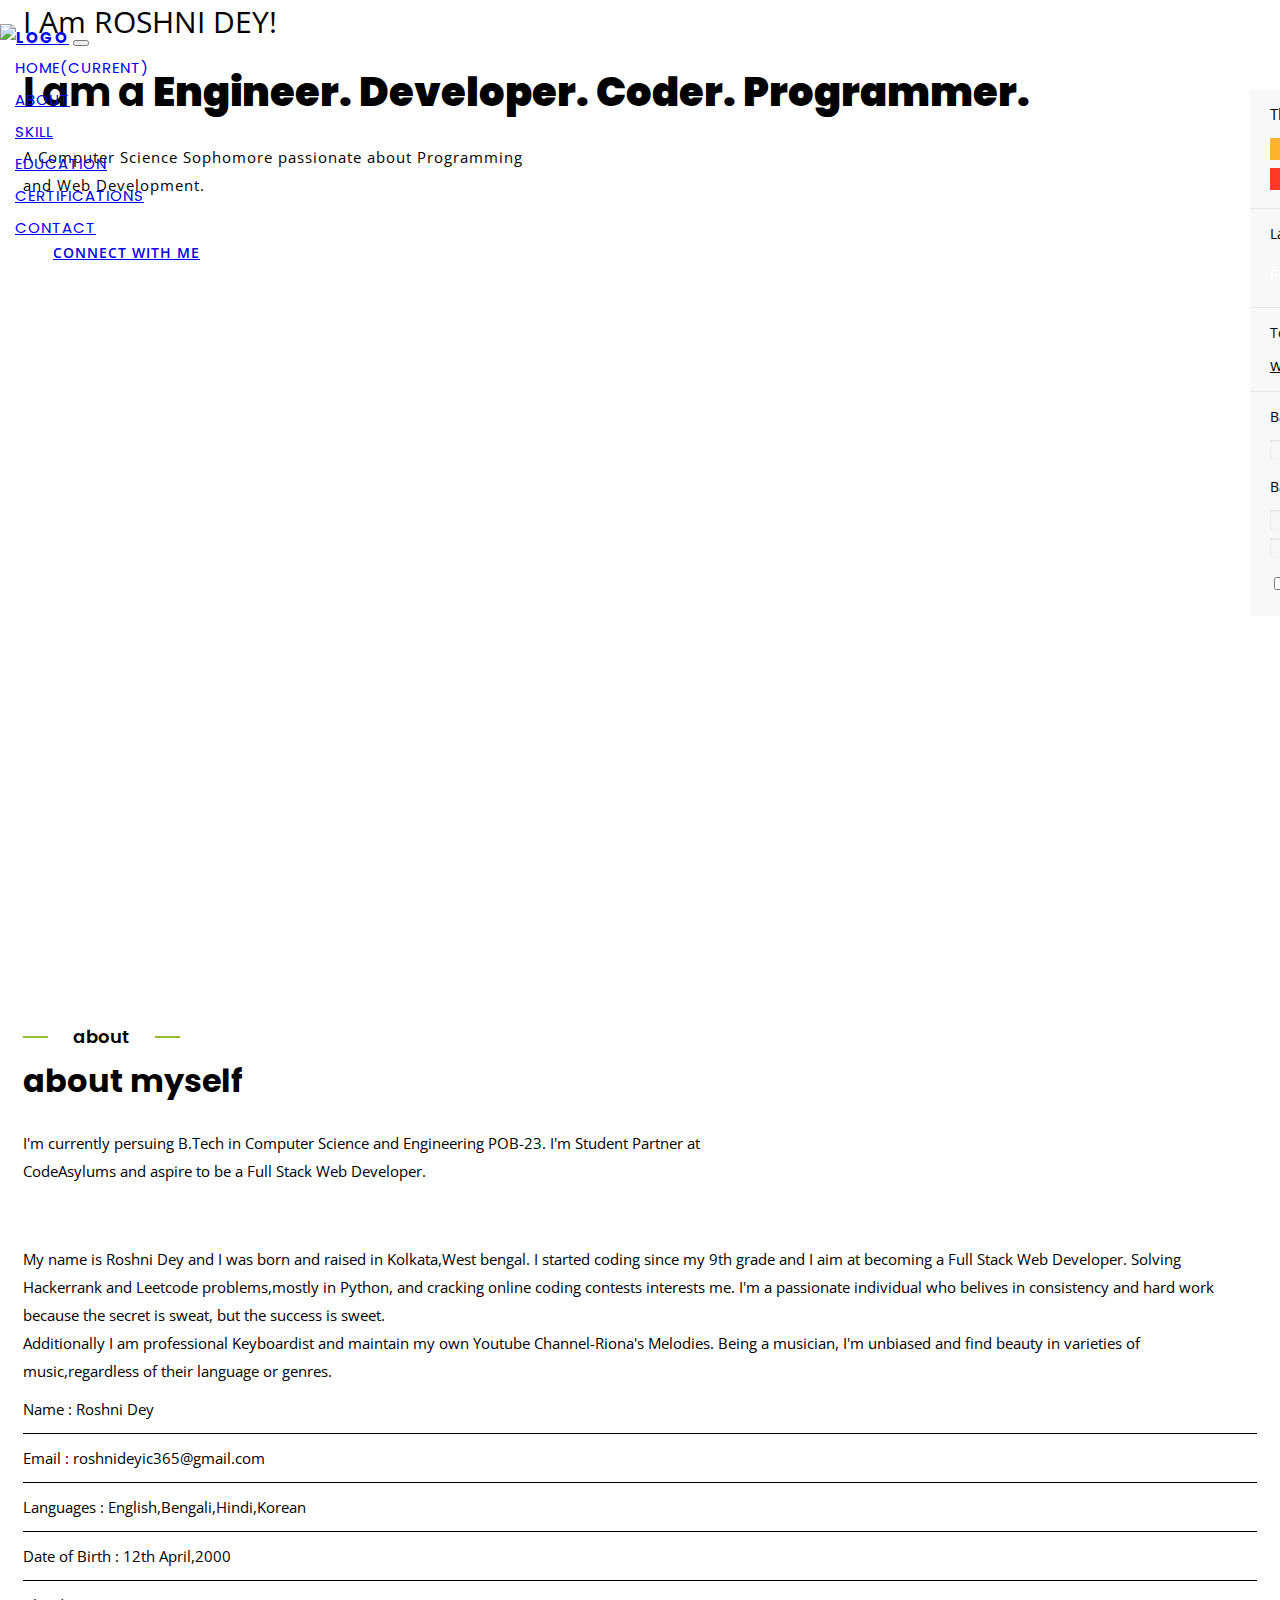
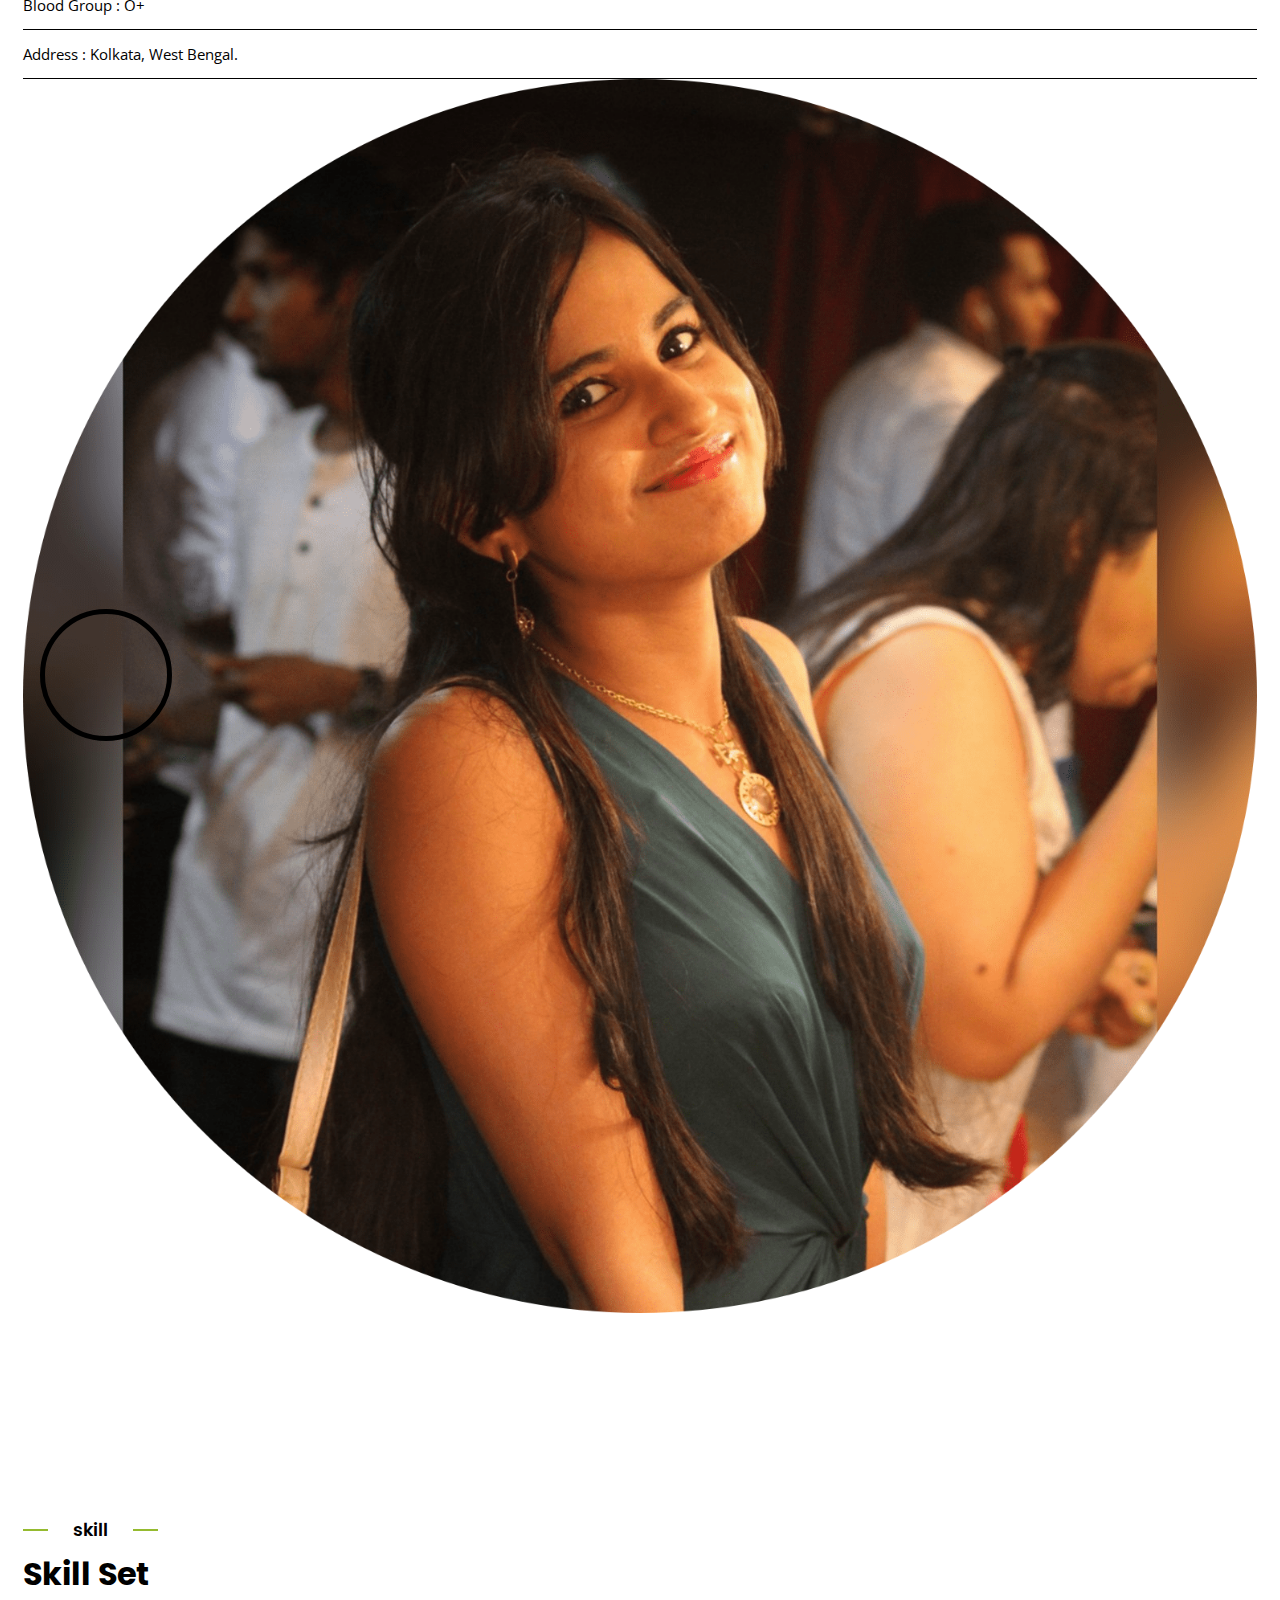
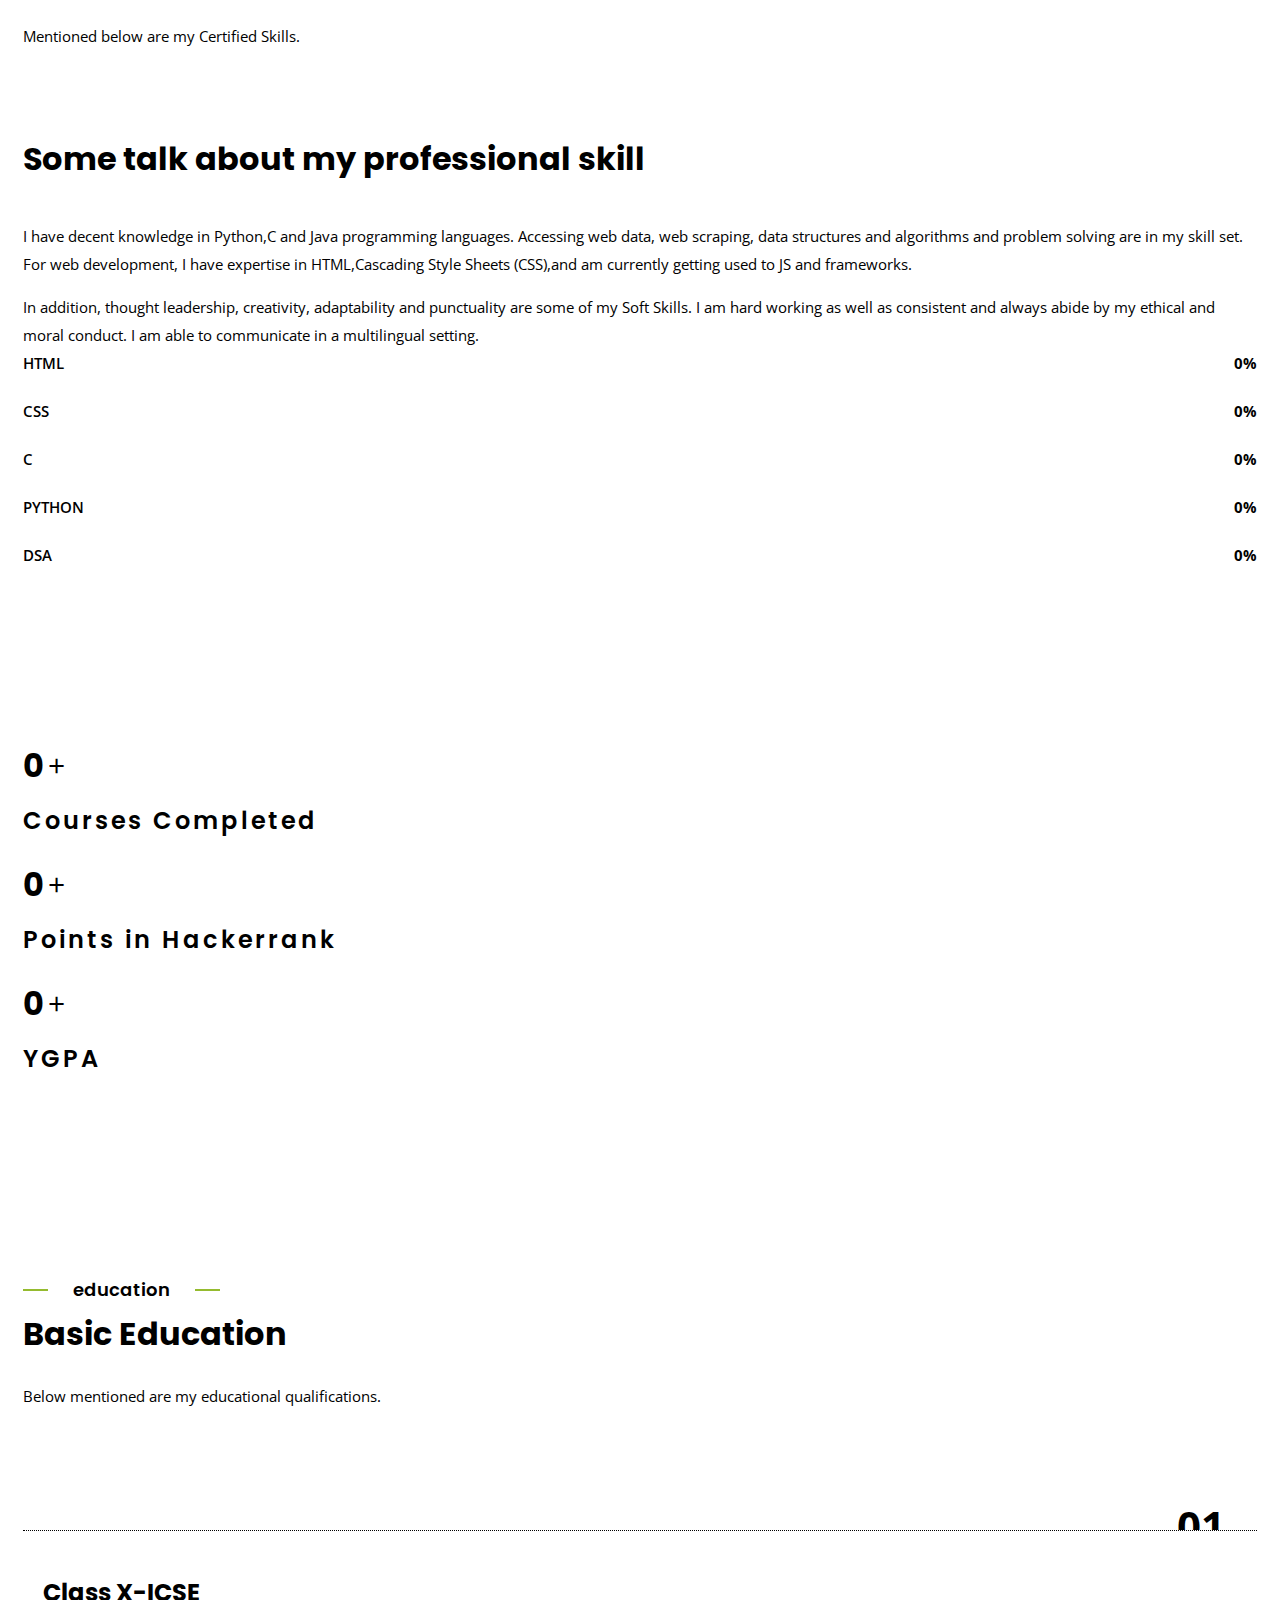
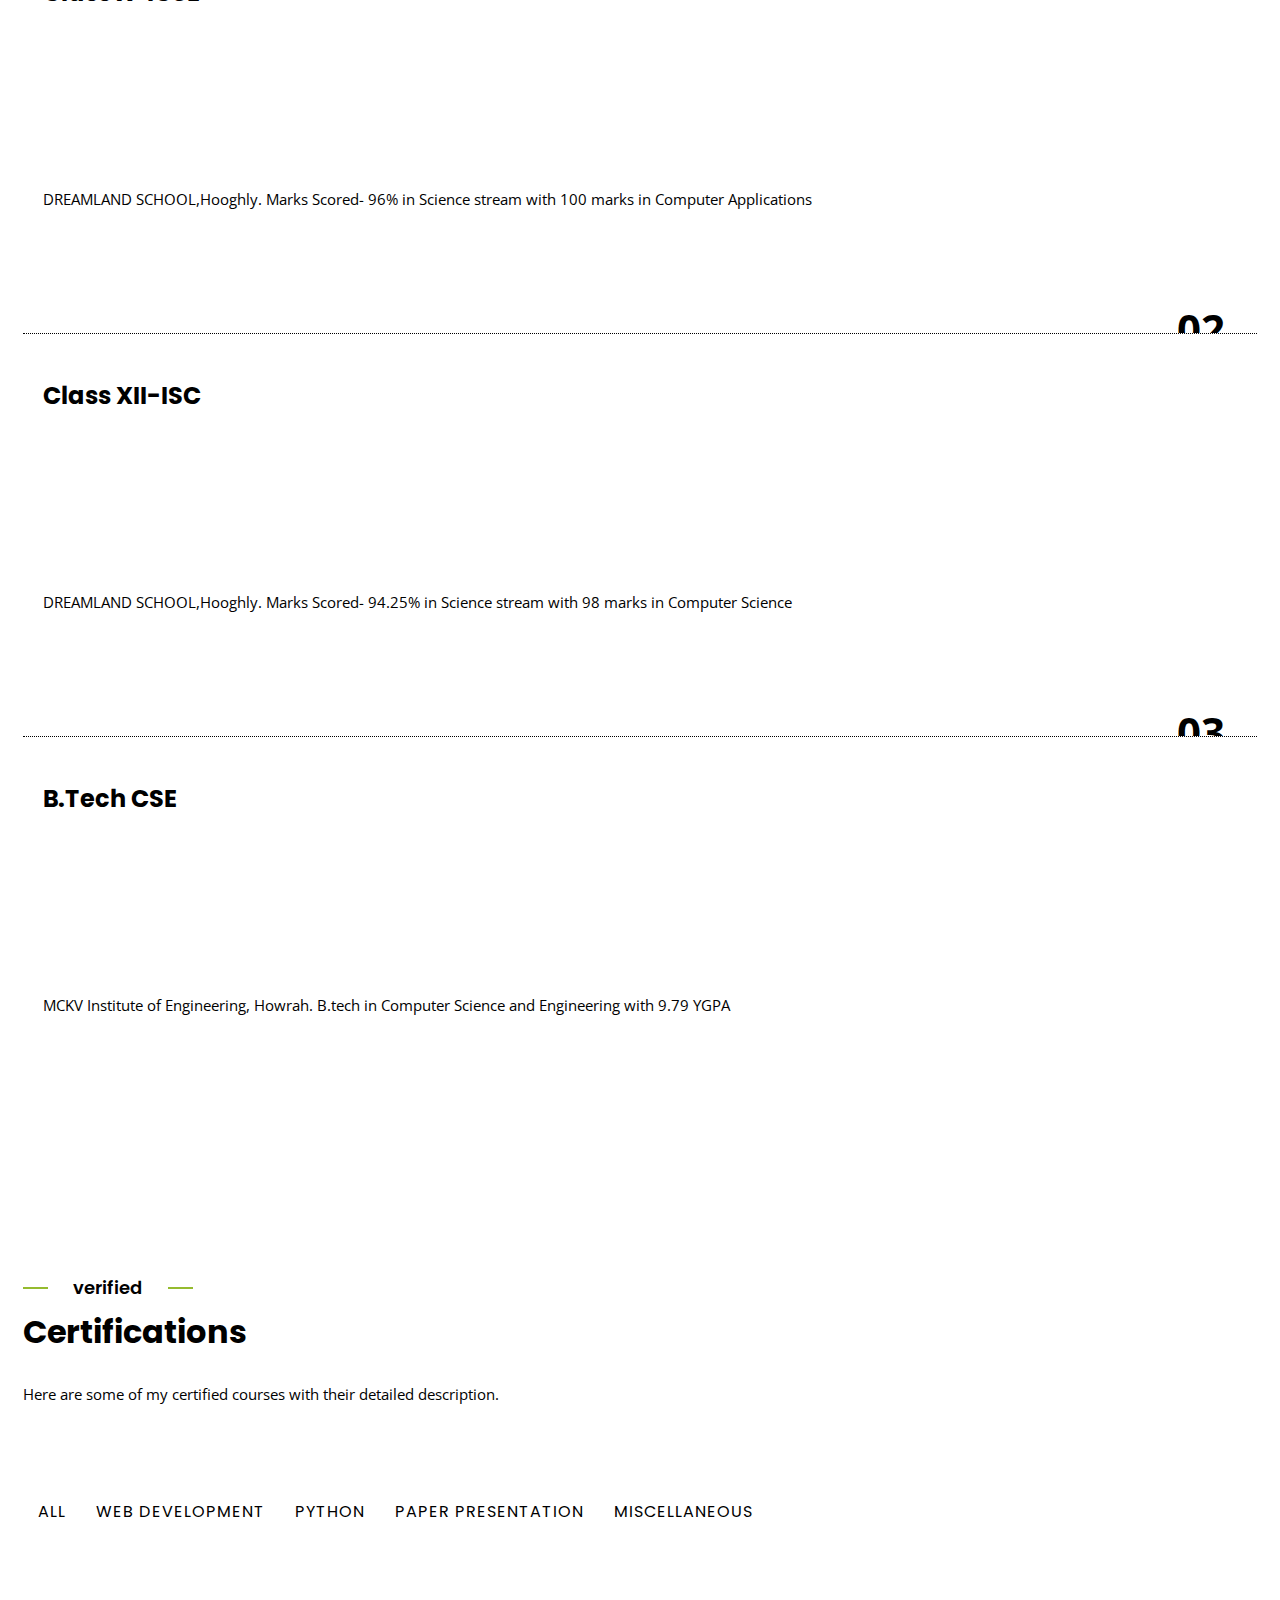
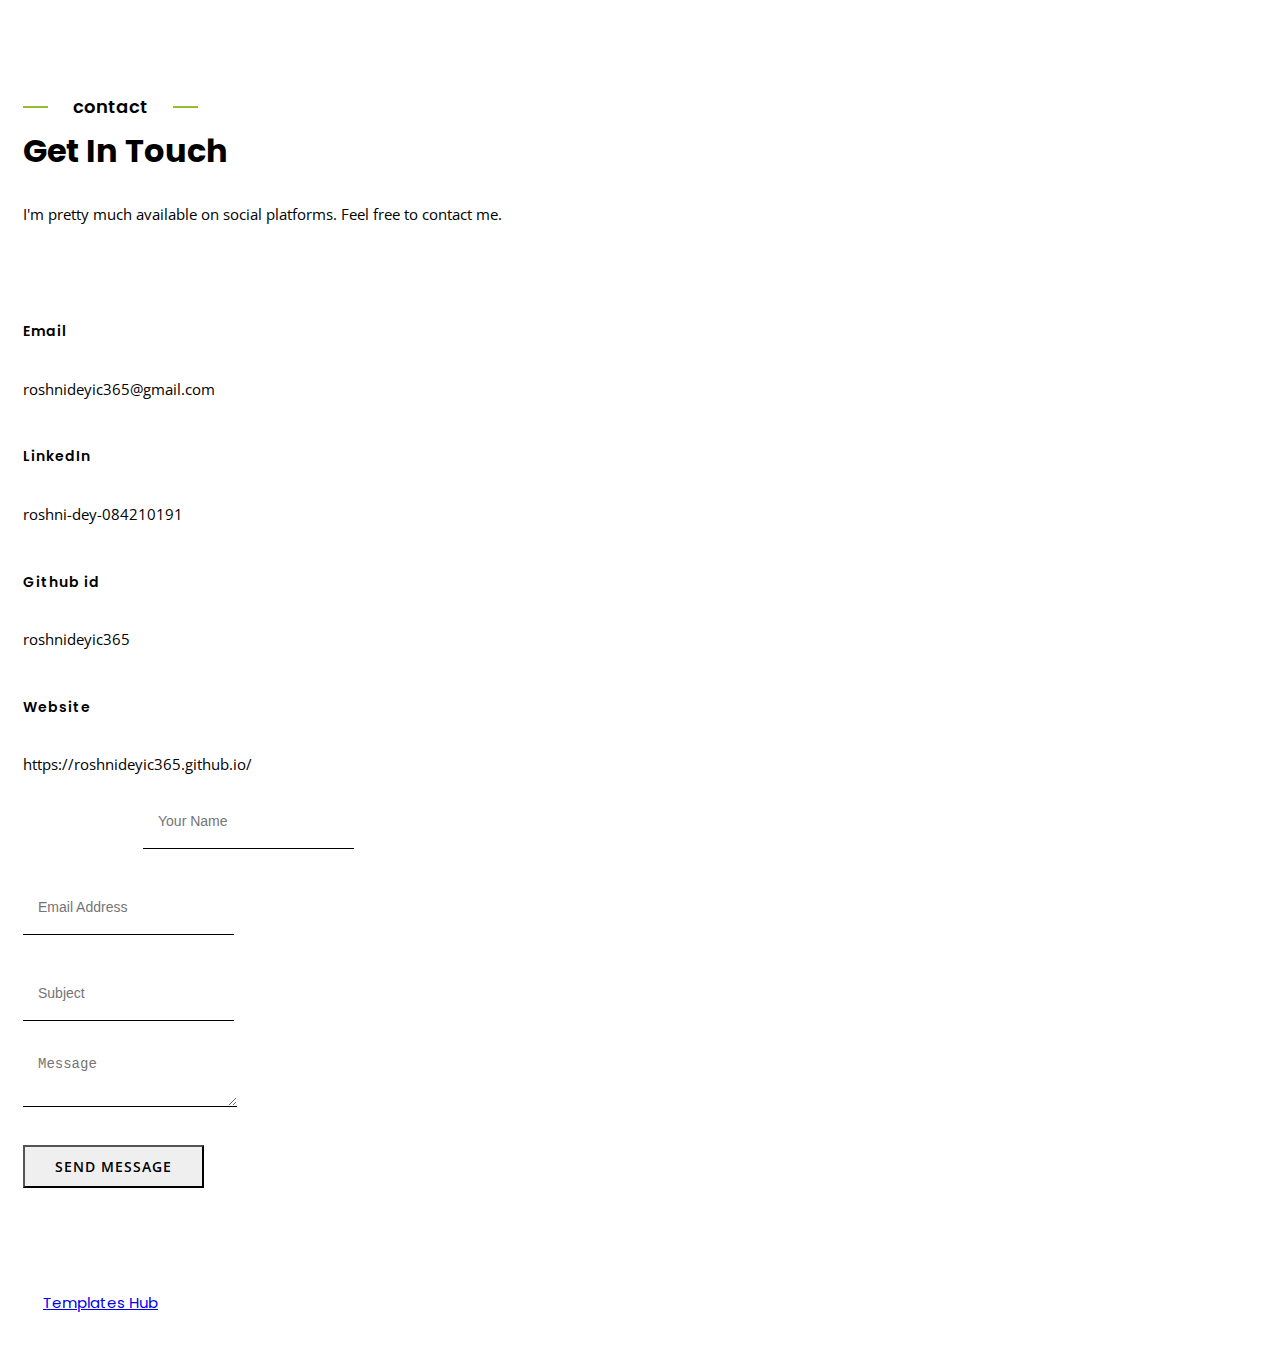
==== commit b96545ba: "Tech-fiesta edit" ====
--- a/index.html
+++ b/index.html
@@ -151,10 +151,8 @@
 					  <li class="nav-item"><a class="nav-link active" href="#top" data-scroll="top">Home<span class="sr-only">(current)</span></a></li>
 					  <li class="nav-item"><a class="nav-link" href="#about">About</a></li>
 					  <li class="nav-item"><a class="nav-link" href="#skill">Skill</a></li>
-					  <li class="nav-item"><a class="nav-link" href="#services">Services</a></li>
-					  <li class="nav-item"><a class="nav-link" href="#portfolio">Portfolio</a></li>	
-					  <li class="nav-item"><a class="nav-link" href="#testimonial">Testimonial</a></li>	
-					  <li class="nav-item"><a class="nav-link" href="#blog">Blog</a></li>	
+					  <li class="nav-item"><a class="nav-link" href="#services">Education</a></li>
+					  <li class="nav-item"><a class="nav-link" href="#portfolio">Certifications</a></li>	
 					  <li class="nav-item"><a class="nav-link" href="#contact">Contact</a></li>	
 					</ul>
 				</div>		
@@ -178,10 +176,11 @@
                                 <b class="is-visible">Engineer.</b>
                                 <b>Developer.</b>
                                 <b>Coder.</b>
+                                <b>Programmer.</b>
                             </span>
                         </h1>
                         <p class="color_white mb_30">A Computer Science Sophomore passionate about Programming <br>and Web Development.</p>
-                        <a class="btn btn-default" href="#">Download CV</a>
+                        <a class="btn btn-default" href="https://www.linkedin.com/in/roshni-dey-084210191/" target="_blank">Connect with Me</a>
                     </div>
                 </div>          
             </div>
@@ -197,7 +196,7 @@
 				<div class="col-md-12 col-lg-12">
 					<div class="section_title_1 text-center mx-auto pb_60 wow animated slideInUp">
 	                    <h2 class="title text-uppercase"><span class="line_double mx-auto color_default">about</span>about myself</h2>
-	                    <span class="sub_title">I'm currently persuing B.Tech in Computer Science and Engineering POB-23. I'm Student Partner at CodeAsylums and want to be a Full Stack Web Developer.</span>
+	                    <span class="sub_title">I'm currently persuing B.Tech in Computer Science and Engineering POB-23. I'm Student Partner at CodeAsylums and aspire to be a Full Stack Web Developer.</span>
 	                </div>
 				</div>
 			</div>
@@ -264,9 +263,9 @@
 				<div class="row">
 					<div class="col-md-12 col-lg-6">
 						<div class="about_myskill color_secondery wow animated slideInLeft">
-							<h2 class="color_primary">Some talk about my professional design skill</h2>
-							<p class="pt_15">At mattis condimentum leo cubilia dictumst purus cubilia nisl quisque lacus ultricies proin massa fermentum placerat sociosqu ornare felis ultricies taciti mauris. Tempor mi, cum a condimentum commodo bibendum risus mauris natoque molestie tellus. In iaculis ad augue gravida posuere.</p>
-							<p class="pt_15">Lectus neque fames lacinia magnis primis. Dictumst torquent dictumst. Bibendum et rutrum feugiat fames interdum purus feugiat praesent Nunc vivamus habitant nam ultricies est. Massa amet cubilia, vitae nonummy nisl. Rutrum mus velit vivamus sapien est.</p>
+							<h2 class="color_primary">Some talk about my professional skill</h2>
+							<p class="pt_15">I have decent knowledge in Python,C and Java programming languages. Accessing web data, web scraping, data structures and algorithms and problem solving are in my skill set. For web development, I have expertise in HTML,Cascading Style Sheets (CSS),and am currently getting used to JS and frameworks.</p>
+							<p class="pt_15">In addition, thought leadership, creativity, adaptability and punctuality are some of my Soft Skills. I am hard working as well as consistent and always abide by my ethical and moral conduct. I am able to communicate in a multilingual setting.</p>
 						</div>
 					</div>
 					<div class="col-md-12 col-lg-6">
@@ -279,26 +278,26 @@
 							</div>
 		                    <div class="prgs-bar fact-counter"> <span>CSS</span>
 		                        <div class="progress count wow" data-wow-duration="0ms">
-		                            <div class="skill-percent"><span class="count-num" data-speed="3000" data-stop="95">0</span>%</div>
-		                            <div class="progress-bar" role="progressbar" aria-valuenow="95" aria-valuemax="100"> </div>
-								</div>
-							</div>
-		                    <div class="prgs-bar fact-counter"> <span>JQuery</span>
+		                            <div class="skill-percent"><span class="count-num" data-speed="3000" data-stop="75">0</span>%</div>
+		                            <div class="progress-bar" role="progressbar" aria-valuenow="75" aria-valuemax="100"> </div>
+								</div>
+							</div>
+		                    <div class="prgs-bar fact-counter"> <span>C</span>
 		                        <div class="progress count wow" data-wow-duration="0ms">
 		                            <div class="skill-percent"><span class="count-num" data-speed="3000" data-stop="85">0</span>%</div>
 		                            <div class="progress-bar" role="progressbar" aria-valuenow="85" aria-valuemax="100"> </div>
 								</div>
 							</div>
-		                    <div class="prgs-bar fact-counter"> <span>PHP</span>
+		                    <div class="prgs-bar fact-counter"> <span>Python</span>
 		                        <div class="progress count wow" data-wow-duration="0ms">
-		                            <div class="skill-percent"><span class="count-num" data-speed="3000" data-stop="90">0</span>%</div>
-		                            <div class="progress-bar" role="progressbar" aria-valuenow="90" aria-valuemax="100"> </div>
-								</div>
-							</div>
-		                    <div class="prgs-bar fact-counter"> <span>Wordpress</span>
+		                            <div class="skill-percent"><span class="count-num" data-speed="3000" data-stop="80">0</span>%</div>
+		                            <div class="progress-bar" role="progressbar" aria-valuenow="80" aria-valuemax="100"> </div>
+								</div>
+							</div>
+		                    <div class="prgs-bar fact-counter"> <span>DSA</span>
 		                        <div class="progress count wow" data-wow-duration="0ms">
-		                            <div class="skill-percent"><span class="count-num" data-speed="3000" data-stop="90">0</span>%</div>
-		                            <div class="progress-bar" role="progressbar" aria-valuenow="90" aria-valuemax="100"> </div>
+		                            <div class="skill-percent"><span class="count-num" data-speed="3000" data-stop="73">0</span>%</div>
+		                            <div class="progress-bar" role="progressbar" aria-valuenow="73" aria-valuemax="100"> </div>
 								</div>
 							</div>
 						</div>
@@ -320,25 +319,25 @@
 							<div class="col-md-4 col-lg-4">
 							    <div class="counter count wow text-center" data-wow-duration="300ms">
 							    	<span class="flaticon-man-working-on-a-laptop-from-side-view"></span>
-					            	<div class="counting_digit color_default mt_15"> <h2 class="count-num" data-speed="3000" data-stop="7">0</h2><span>+</span>
+					            	<div class="counting_digit color_default mt_15"> <h2 class="count-num" data-speed="3000" data-stop="6">0</h2><span>+</span>
 					            	</div>
-					            	<h3 class="color_white mt_15">Years of Experience</h3>
+					            	<h3 class="color_white mt_15">Courses Completed</h3>
 					          	</div>
 							</div>
 							<div class="col-md-4 col-lg-4">
 							    <div class="counter count wow text-center" data-wow-duration="300ms">
 							    	<span class="flaticon-half-time-work"></span>
-					            	<div class="counting_digit color_default mt_15"> <h2 class="count-num" data-speed="3000" data-stop="145">0</h2><span>+</span>
+					            	<div class="counting_digit color_default mt_15"> <h2 class="count-num" data-speed="3000" data-stop="550">0</h2><span>+</span>
 					            	</div>
-					            	<h3 class="color_white mt_15">Porjects Done</h3>
+					            	<h3 class="color_white mt_15">Points in Hackerrank</h3>
 					          	</div>
 							</div>
 							<div class="col-md-4 col-lg-4">
 							    <div class="counter count wow text-center" data-wow-duration="300ms">
 							    	<span class="flaticon-happy"></span>
-					            	<div class="counting_digit color_default mt_15"><h2 class="count-num" data-speed="3000" data-stop="137">0</h2><span>+</span>
+					            	<div class="counting_digit color_default mt_15"><h2 class="count-num" data-speed="3000" data-stop="9.79">0</h2><span>+</span>
 					            	</div>
-					            	<h3 class="color_white mt_15">Happy Clients</h3>
+					            	<h3 class="color_white mt_15">YGPA</h3>
 					          	</div>
 							</div>
 						</div>
@@ -356,8 +355,8 @@
 			<div class="row">
 				<div class="col-md-12 col-lg-12">
 					<div class="section_title_1 text-center mx-auto pb_60 wow animated slideInUp">
-	                    <h2 class="title text-uppercase"><span class="line_double mx-auto color_default">services</span>What i do</h2>
-	                    <span class="sub_title">Interdum a etiam sagittis vehicula porta. Massa felis eros quam blandit nulla dolor habitant. Ullamcorper quis ornare et proin pellentesque.</span>
+	                    <h2 class="title text-uppercase"><span class="line_double mx-auto color_default">education</span>Basic Education</h2>
+	                    <span class="sub_title">Below mentioned are my educational qualifications.</span>
 	                </div>
 				</div>
 				<div class="services_item1">
@@ -366,49 +365,25 @@
 							<div class="col-md-6 col-lg-4">
 								<div class="service_two text-center pt_15 mb_30 wow animated slideInUp">
 					              <div class="srv_item_number color_lightgray"><strong>01.</strong></div>
-					              <h3 class="p_20 text-uppercase color_primary">Web Design</h3>
+					              <h3 class="p_20 text-uppercase color_primary">Class X-ICSE</h3>
 					              <div class="srv_icon color_white"><span class="flaticon-website-design-symbol"></span></div>
-					              <p>Proin a ullamcorper et primis lobortis laoreet senectus. Vitae dignissim sollicitudin eleifend cursus tempus curabitur posuere nam arcu platea sodales.</p>
+					              <p>DREAMLAND SCHOOL,Hooghly. Marks Scored- 96% in Science stream with 100 marks in Computer Applications</p>
 								</div>
 							</div>
 							<div class="col-md-6 col-lg-4">
 								<div class="service_two text-center pt_15 mb_30 wow animated slideInUp">
 					              <div class="srv_item_number color_lightgray"><strong>02.</strong></div>
-					              <h3 class="p_20 text-uppercase color_primary">Web Development</h3>
+					              <h3 class="p_20 text-uppercase color_primary">Class XII-ISC</h3>
 					              <div class="srv_icon color_white"><span class="flaticon-programming"></span></div>
-					              <p>Proin a ullamcorper et primis lobortis laoreet senectus. Vitae dignissim sollicitudin eleifend cursus tempus curabitur posuere nam arcu platea sodales.</p>
+					              <p>DREAMLAND SCHOOL,Hooghly. Marks Scored- 94.25% in Science stream with 98 marks in Computer Science</p>
 								</div>
 							</div>
 							<div class="col-md-6 col-lg-4">
 								<div class="service_two text-center pt_15 mb_30 wow animated slideInUp">
 					              <div class="srv_item_number color_lightgray"><strong>03.</strong></div>
-					              <h3 class="p_20 text-uppercase color_primary">Wordpress</h3>
-					              <div class="srv_icon color_white"><span class="flaticon-wordpress-logo"></span></div>
-					              <p>Proin a ullamcorper et primis lobortis laoreet senectus. Vitae dignissim sollicitudin eleifend cursus tempus curabitur posuere nam arcu platea sodales.</p>
-								</div>
-							</div>
-							<div class="col-md-6 col-lg-4">
-								<div class="service_two text-center pt_15 mb_30 wow animated slideInUp">
-					              <div class="srv_item_number color_lightgray"><strong>04.</strong></div>
-					              <h3 class="p_20 text-uppercase color_primary">Graghic Design</h3>
-					              <div class="srv_icon color_white"><span class="flaticon-editor"></span></div>
-					              <p>Proin a ullamcorper et primis lobortis laoreet senectus. Vitae dignissim sollicitudin eleifend cursus tempus curabitur posuere nam arcu platea sodales.</p>
-								</div>
-							</div>
-							<div class="col-md-6 col-lg-4">
-								<div class="service_two text-center pt_15 mb_30 wow animated slideInUp">
-					              <div class="srv_item_number color_lightgray"><strong>05.</strong></div>
-					              <h3 class="p_20 text-uppercase color_primary">Branding</h3>
-					              <div class="srv_icon color_white"><span class="flaticon-internet"></span></div>
-					              <p>Proin a ullamcorper et primis lobortis laoreet senectus. Vitae dignissim sollicitudin eleifend cursus tempus curabitur posuere nam arcu platea sodales.</p>
-								</div>
-							</div>
-							<div class="col-md-6 col-lg-4">
-								<div class="service_two text-center pt_15 mb_30 wow animated slideInUp">
-					              <div class="srv_item_number color_lightgray"><strong>06.</strong></div>
-					              <h3 class="p_20 text-uppercase color_primary">Opencart</h3>
-					              <div class="srv_icon color_white"><span class="flaticon-shopping-cart"></span></div>
-					              <p>Proin a ullamcorper et primis lobortis laoreet senectus. Vitae dignissim sollicitudin eleifend cursus tempus curabitur posuere nam arcu platea sodales.</p>
+					              <h3 class="p_20 text-uppercase color_primary">B.Tech CSE</h3>
+					              <div class="srv_icon color_white"><span class="flaticon-website-design-symbol"></span></div>
+					              <p>MCKV Institute of Engineering, Howrah. B.tech in Computer Science and Engineering with 9.79 YGPA</p>
 								</div>
 							</div>
 						</div>
@@ -426,8 +401,8 @@
 			<div class="row">
 				<div class="col-md-12 col-lg-12">
 					<div class="section_title_1 text-center mx-auto pb_60 wow animated slideInUp">
-	                    <h2 class="title text-uppercase"><span class="line_double mx-auto color_default">portfolio</span>Recent Projects</h2>
-	                    <span class="sub_title">Interdum a etiam sagittis vehicula porta. Massa felis eros quam blandit nulla dolor habitant. Ullamcorper quis ornare et proin pellentesque.</span>
+	                    <h2 class="title text-uppercase"><span class="line_double mx-auto color_default">verified</span>Certifications</h2>
+	                    <span class="sub_title">Here are some of my certified courses with their detailed description.</span>
 	                </div>
 				</div>
 				<div class="col-md-12 col-lg-12">
@@ -438,10 +413,10 @@
 								<div class="filters mb_30 w-100 text-center">
 									<ul class="filter-tabs mx-auto d-inline-block">
 										<li class="active filter" data-role="button" data-filter="all">All</li>
-										<li class="filter" data-role="button" data-filter=".design">Web Design</li>
-										<li class="filter" data-role="button" data-filter=".wordpress">Wordpress</li>
-										<li class="filter" data-role="button" data-filter=".development">Web Development</li>
-										<li class="filter" data-role="button" data-filter=".branding">Branding</li>
+										<li class="filter" data-role="button" data-filter=".design">Web Development</li>
+										<li class="filter" data-role="button" data-filter=".wordpress">Python</li>
+										<li class="filter" data-role="button" data-filter=".development">Paper Presentation</li>
+										<li class="filter" data-role="button" data-filter=".branding">Miscellaneous</li>
 									</ul>
 								</div>
 							</div>
@@ -450,7 +425,7 @@
 						<div class="filter-list">
 							<div class="portfolio-items">
 								<div class="row">
-								  	<div class="column mix mix_all graphic development wordpress mb_30 col-md-4 col-lg-4">
+								  	<div class="column mix mix_all design mb_30 col-md-4 col-lg-4">
 										<div class="default-portfolio-item">
 											<a href="images/portfolio/01.jpg" data-fancybox="gallery">
 												<img src="images/portfolio/01.jpg" alt="image" />
@@ -458,15 +433,15 @@
 													<span><i class="fa fa-eye" aria-hidden="true"></i></span>
 													<div class="tag">
 														<ul>
-															<li>Web Development,</li>
-															<li>wordpress</li>
+															<li>Introduction to HTML 5</li>
+															<li>Coursera</li>
 														</ul>
 													</div>
 												</div>
 											</a>
 										</div>
 									</div>
-									<div class="column mix mix_all graphic branding mb_30 col-md-4 col-lg-4">
+									<div class="column mix mix_all wordpress mb_30 col-md-4 col-lg-4">
 										<div class="default-portfolio-item">
 											<a href="images/portfolio/02.jpg" data-fancybox="gallery">
 												<img src="images/portfolio/02.jpg" alt="image" />
@@ -474,15 +449,15 @@
 													<span><i class="fa fa-eye" aria-hidden="true"></i></span>
 													<div class="tag">
 														<ul>
-															<li>Branding,</li>
-															<li>Wordpress</li>
+															<li>Python Data Structures,</li>
+															<li>Coursera</li>
 														</ul>
 													</div>
 												</div>
 											</a>
 										</div>
 									</div>
-									<div class="column mix mix_all design wordpress development mb_30 col-md-4 col-lg-4">
+									<div class="column mix mix_all wordpress mb_30 col-md-4 col-lg-4">
 										<div class="default-portfolio-item">
 											<a href="images/portfolio/03.jpg" data-fancybox="gallery">
 												<img src="images/portfolio/03.jpg" alt="image" />
@@ -490,15 +465,15 @@
 													<span><i class="fa fa-eye" aria-hidden="true"></i></span>
 													<div class="tag">
 														<ul>
-															<li>Web Design,</li>
-															<li>Web Development</li>
+															<li>Using Python to Access Web Data,</li>
+															<li>Coursera</li>
 														</ul>
 													</div>
 												</div>
 											</a>
 										</div>
 									</div>
-									<div class="column mix mix_all graphic wordpress branding mb_30 col-md-4 col-lg-4">
+									<div class="column mix mix_all design mb_30 col-md-4 col-lg-4">
 										<div class="default-portfolio-item">
 											<a href="images/portfolio/04.jpg" data-fancybox="gallery">
 												<img src="images/portfolio/04.jpg" alt="image" />
@@ -506,15 +481,15 @@
 													<span><i class="fa fa-eye" aria-hidden="true"></i></span>
 													<div class="tag">
 														<ul>
-															<li>Branding,</li>
-															<li>wordpress</li>
+															<li>Introduction to CSS 3,</li>
+															<li>Coursera</li>
 														</ul>
 													</div>
 												</div>
 											</a>
 										</div>
 									</div>
-									<div class="column mix mix_all graphic design branding mb_30 col-md-4 col-lg-4">
+									<div class="column mix mix_all development mb_30 col-md-4 col-lg-4">
 										<div class="default-portfolio-item">
 											<a href="images/portfolio/05.jpg" data-fancybox="gallery">
 												<img src="images/portfolio/05.jpg" alt="image" />
@@ -522,15 +497,15 @@
 													<span><i class="fa fa-eye" aria-hidden="true"></i></span>
 													<div class="tag">
 														<ul>
-															<li>Web Design,</li>
-															<li>wordpress</li>
+															<li>Technical Paper Presentation Winner,</li>
+															<li>Computer Society of India (CSI)</li>
 														</ul>
 													</div>
 												</div>
 											</a>
 										</div>
 									</div>
-									<div class="column mix mix_all development wordpress design mb_30 col-md-4 col-lg-4">
+									<div class="column mix mix_all branding mb_30 col-md-4 col-lg-4">
 										<div class="default-portfolio-item">
 											<a href="images/portfolio/06.jpg" data-fancybox="gallery">
 												<img src="images/portfolio/06.jpg" alt="image" />
@@ -538,8 +513,8 @@
 													<span><i class="fa fa-eye" aria-hidden="true"></i></span>
 													<div class="tag">
 														<ul>
-															<li>Web Design,</li>
-															<li>Web Development</li>
+															<li>First Step Korean,</li>
+															<li>Coursera</li>
 														</ul>
 													</div>
 												</div>
@@ -556,168 +531,6 @@
 	</section>
 	<!--	End Portfolio
 	===================================================-->
-	<!--	Start Testimonial
-	===================================================-->
-	<section id="testimonial" class="py_80 full_row bg_white">
-		<div class="container">
-			<div class="row">
-				<div class="col-md-12 col-lg-12">
-					<div class="section_title_1 text-center mx-auto pb_60 wow animated slideInUp">
-	                    <h2 class="title text-uppercase"><span class="line_double mx-auto color_default">testimonial</span>What Client Say’s</h2>
-	                    <span class="sub_title">Interdum a etiam sagittis vehicula porta. Massa felis eros quam blandit nulla dolor habitant. Ullamcorper quis ornare et proin pellentesque.</span>
-	                </div>
-				</div>
-				<div class="col-md-12 col-lg-12">
-    				<div class="testimonial_item owl-carousel wow animated slideInUp">
-    					<div class="member_feedback p_30 color_secondery">
-							<div class="client_img"><img src="images/testimonial/01.jpg" alt="image"></div>
-							<div class="star d-inline-block mt_30 color_default">
-								<ul>
-									<li><i class="fa fa-star" aria-hidden="true"></i></li>
-									<li><i class="fa fa-star" aria-hidden="true"></i></li>
-									<li><i class="fa fa-star" aria-hidden="true"></i></li>
-									<li><i class="fa fa-star" aria-hidden="true"></i></li>
-									<li><i class="fa fa-star" aria-hidden="true"></i></li>
-								</ul>
-							</div>
-							<h5 class="color_primary mb_15">Aisha Lexi</h5>
-							<p>Sem duis platea erat feugiat vivamus nascetur sapien tortor. Sollic dictum ultric. Aliquam inceptos bibendum fringilla sodales. Molest lacin urna per aenean commodo sociosqu.</p>
-						</div>
-						<div class="member_feedback p_30 color_secondery">
-							<div class="client_img"><img src="images/testimonial/02.jpg" alt="image"></div>
-							<div class="star d-inline-block mt_30 color_default">
-								<ul>
-									<li><i class="fa fa-star" aria-hidden="true"></i></li>
-									<li><i class="fa fa-star" aria-hidden="true"></i></li>
-									<li><i class="fa fa-star" aria-hidden="true"></i></li>
-									<li><i class="fa fa-star" aria-hidden="true"></i></li>
-									<li><i class="fa fa-star" aria-hidden="true"></i></li>
-								</ul>
-							</div>
-							<h5 class="color_primary mb_15">Kiara Paige</h5>
-							<p>Sem duis platea erat feugiat vivamus nascetur sapien tortor. Sollic dictum ultric. Aliquam inceptos bibendum fringilla sodales. Molest lacin urna per aenean commodo sociosqu.</p>
-						</div>
-						<div class="member_feedback p_30 color_secondery">
-							<div class="client_img"><img src="images/testimonial/03.jpg" alt="image"></div>
-							<div class="star d-inline-block mt_30 color_default">
-								<ul>
-									<li><i class="fa fa-star" aria-hidden="true"></i></li>
-									<li><i class="fa fa-star" aria-hidden="true"></i></li>
-									<li><i class="fa fa-star" aria-hidden="true"></i></li>
-									<li><i class="fa fa-star" aria-hidden="true"></i></li>
-									<li><i class="fa fa-star" aria-hidden="true"></i></li>
-								</ul>
-							</div>
-							<h5 class="color_primary mb_15">Lucas Noah</h5>
-							<p>Sem duis platea erat feugiat vivamus nascetur sapien tortor. Sollic dictum ultric. Aliquam inceptos bibendum fringilla sodales. Molest lacin urna per aenean commodo sociosqu.</p>
-						</div>
-						<div class="member_feedback p_30 color_secondery">
-							<div class="client_img"><img src="images/testimonial/04.jpg" alt="image"></div>
-							<div class="star d-inline-block mt_30 color_default">
-								<ul>
-									<li><i class="fa fa-star" aria-hidden="true"></i></li>
-									<li><i class="fa fa-star" aria-hidden="true"></i></li>
-									<li><i class="fa fa-star" aria-hidden="true"></i></li>
-									<li><i class="fa fa-star" aria-hidden="true"></i></li>
-									<li><i class="fa fa-star" aria-hidden="true"></i></li>
-								</ul>
-							</div>
-							<h5 class="color_primary mb_15">Grace Ruby</h5>
-							<p>Sem duis platea erat feugiat vivamus nascetur sapien tortor. Sollic dictum ultric. Aliquam inceptos bibendum fringilla sodales. Molest lacin urna per aenean commodo sociosqu.</p>
-						</div>
-    				</div>
-    			</div>
-			</div>
-		</div>
-	</section>
-	<!--	End Testimonial
-	===================================================-->
-	<!--	Start Blog
-	===================================================-->
-	<section id="blog" class="py_80 bg_secondery full_row">
-		<div class="container">
-			<div class="row">
-				<div class="col-md-12 col-lg-12">
-					<div class="section_title_1 text-center mx-auto pb_60 wow animated slideInUp">
-	                    <h2 class="title text-uppercase"><span class="line_double mx-auto color_default">blog</span>What’s News</h2>
-	                    <span class="sub_title">Interdum a etiam sagittis vehicula porta. Massa felis eros quam blandit nulla dolor habitant. Ullamcorper quis ornare et proin pellentesque.</span>
-	                </div>
-				</div>
-				<div class="col-md-12 col-lg-12">
-					<div class="blog_grid_1 wow animated slideInUp">
-						<div class="row">
-							<div class="col-md-12 col-lg-4">
-								<div class="blog_item">
-									<div class="comments">
-										<i class="fa fa-comment" aria-hidden="true"></i>
-										<span class="color_white">12</span>
-									</div>
-									<div class="blog_img overlay_one"><img src="images/blog/01.jpg" alt="image"></div>
-									<div class="blog_content bg_white color_secondery">
-										<div class="blog_title">
-											<a class="color_primary" href="blog-details.html"><h5>Convallis pulvinar morbi. Aenean nisi vitae metus nonummy a morbi.</h5></a>
-										</div>
-										<p class="mt_15 mb_30">Dictumst integer sollicitudin venenatis ornare quam. Ligula integer luctus, blandit egestas molestie facilisi porttitor neque sodal luctus senectus lacinia euismod adipiscing element turpis dolor curae; posuere augue.</p>
-										
-										<div class="admin">
-											<img src="images/about/02.jpg" alt="image">
-											<span class="color_white">By - Rockstar Jack</span>
-										</div>
-										<div class="date float-right color_primary">20 Jan 2019</div>
-									</div>
-								</div>
-							</div>
-							<div class="col-md-12 col-lg-4">
-								<div class="blog_item">
-									<div class="comments">
-										<i class="fa fa-comment" aria-hidden="true"></i>
-										<span class="color_white">18</span>
-									</div>
-									<div class="blog_img overlay_one"><img src="images/blog/02.jpg" alt="image"></div>
-									<div class="blog_content bg_white color_secondery">
-										<div class="blog_title">
-											<a class="color_primary" href="blog-details.html"><h5>Ornare fames imperdiet sapien. Iaculis dictum aptent commodo at iaculis.</h5></a>
-										</div>
-										<p class="mt_15 mb_30">Dictumst integer sollicitudin venenatis ornare quam. Ligula integer luctus, blandit egestas molestie facilisi porttitor neque sodal luctus senectus lacinia euismod adipiscing element turpis dolor curae; posuere augue.</p>
-										
-										<div class="admin">
-											<img src="images/about/02.jpg" alt="image">
-											<span class="color_white">By - Rockstar Jack</span>
-										</div>
-										<div class="date float-right color_primary">18 Jan 2019</div>
-									</div>
-								</div>
-							</div>
-							<div class="col-md-12 col-lg-4">
-								<div class="blog_item">
-									<div class="comments">
-										<i class="fa fa-comment" aria-hidden="true"></i>
-										<span class="color_white">23</span>
-									</div>
-									<div class="blog_img overlay_one"><img src="images/blog/03.jpg" alt="image"></div>
-									<div class="blog_content bg_white color_secondery">
-										<div class="blog_title">
-											<a class="color_primary" href="blog-details.html"><h5>Vulputate donec sem purus litora varius auctor augue suscipit hac.</h5></a>
-										</div>
-										<p class="mt_15 mb_30">Dictumst integer sollicitudin venenatis ornare quam. Ligula integer luctus, blandit egestas molestie facilisi porttitor neque sodal luctus senectus lacinia euismod adipiscing element turpis dolor curae; posuere augue.</p>
-										
-										<div class="admin">
-											<img src="images/about/02.jpg" alt="image">
-											<span class="color_white">By - Rockstar Jack</span>
-										</div>
-										<div class="date float-right color_primary">17 Jan 2019</div>
-									</div>
-								</div>
-							</div>
-						</div>
-						<div class="mx-auto text-center mt_60"><a class="btn btn-default" href="blog.html">View Blog</a></div>
-					</div>
-				</div>
-			</div>
-		</div>
-	</section>
-	<!--	End Blog
-	===================================================-->
 	<!--	Start Contact
 	===================================================-->
 	<section id="contact" class="py_80 full_row bg_white">
@@ -726,7 +539,7 @@
 				<div class="col-md-12 col-lg-12">
 					<div class="section_title_1 text-center mx-auto pb_60 wow animated slideInUp">
 	                    <h2 class="title text-uppercase"><span class="line_double mx-auto color_default">contact</span>Get In Touch</h2>
-	                    <span class="sub_title">Interdum a etiam sagittis vehicula porta. Massa felis eros quam blandit nulla dolor habitant. Ullamcorper quis ornare et proin pellentesque.</span>
+	                    <span class="sub_title">I'm pretty much available on social platforms. Feel free to contact me.</span>
 	                </div>
 				</div>
 				<div class="col-md-12 col-lg-12">
@@ -737,41 +550,42 @@
 		    						<li>
 		    							<div class="contact_text">
 		    								<h6 class="font-weight-bold color_primary">Email</h6>
-		    								<span class="color_secondery">yourdomainname@gmail.com</span>
+		    								<span class="color_secondery">roshnideyic365@gmail.com</span>
 		    							</div>
 		    						</li>
 		    						<li>
 		    							<div class="contact_text">
-		    								<h6 class="font-weight-bold color_primary">Phone</h6>
-		    								<span class="color_secondery">+00 61 700 800</span>
+		    								<h6 class="font-weight-bold color_primary">LinkedIn</h6>
+		    								<span class="color_secondery">roshni-dey-084210191</span>
 		    							</div>
 		    						</li>
 		    						<li>
 		    							<div class="contact_text">
-		    								<h6 class="font-weight-bold color_primary">Address</h6>
-		    								<span class="color_secondery">Mouroubra WA 6472, Australia.</span>
+		    								<h6 class="font-weight-bold color_primary">Github id</h6>
+		    								<span class="color_secondery">roshnideyic365</span>
 		    							</div>
 		    						</li>
 		    						<li>
 		    							<div class="contact_text">
 		    								<h6 class="font-weight-bold color_primary">Website</h6>
-		    								<span class="color_secondery">www.yourdomain.com</span>
+		    								<span class="color_secondery">https://roshnideyic365.github.io/</span>
 		    							</div>
 		    						</li>
 		    					</ul>
 		    				</div>
 		    				<div class="socal_media_2 mt_15 d-inline-block">
 					            <ul>
-					                <li><a href="#"><i class="fa fa-facebook" aria-hidden="true"></i></a></li>
-					                <li><a href="#"><i class="fa fa-twitter" aria-hidden="true"></i></a></li>
-					                <li><a href="#"><i class="fa fa-google-plus" aria-hidden="true"></i></a></li>
-					                <li><a href="#"><i class="fa fa-linkedin" aria-hidden="true"></i></a></li>
-					                <li><a href="#"><i class="fa fa-instagram" aria-hidden="true"></i></a></li>
+					                <li><a href="https://www.facebook.com/roshni.dey.779" target="_blank"><i class="fa fa-facebook" aria-hidden="true"></i></a></li>
+					                <li><a href="https://www.hackerrank.com/RoshniDey365?hr_r=1" target="_blank"><i class="fab fa-hackerrank" aria-hidden="true"></i></a></li>
+					                <li><a href="https://github.com/roshnideyic365" target="_blank"><i class="fab fa-github" aria-hidden="true"></i></a></li>
+					                <li><a href="https://www.linkedin.com/in/roshni-dey-084210191/" target="_blank"><i class="fa fa-linkedin" aria-hidden="true"></i></a></li>
+					                <li><a href="https://www.instagram.com/riona_here/" target="_blank"><i class="fa fa-instagram" aria-hidden="true"></i></a></li>
+					                <li><a href="https://www.youtube.com/channel/UCy5OwiiLzRjkrl5FQ2J_sOA" target="_blank"><i class="fab fa-youtube" aria-hidden="true"></i></a></li>
 					            </ul>
 					        </div>
 						</div>
 						<div class="col-md-8 col-lg-8">
-							<form class="form contact_message wow animated fadeInRight" id="contact-form" action="#" method="post">
+							<form class="form contact_message wow animated fadeInRight" id="contact-form" action="mailto:roshnideyic365@gmail.com" method="post">
 								<div class="row">
 									<div class="col-md-6 col-lg-6">
 										<div class="form-group">
@@ -795,7 +609,7 @@
 									</div>
 									<div class="col-md-12 col-lg-12">
 										<div class="form-group">
-											<input class="btn btn-default" id="send" value="Send Massage" type="submit"/>
+											<input class="btn btn-default" id="send" value="Send Message" type="submit"/>
 										</div>
 									</div>
 									<div class="col-md-12 col-lg-12">
--- a/css/style.css
+++ b/css/style.css
@@ -2742,6 +2742,6 @@
   }
 }
 .roshni{
-	width:729px;
-	height:700px;
+	width:100%;
+	height:100%;
 }